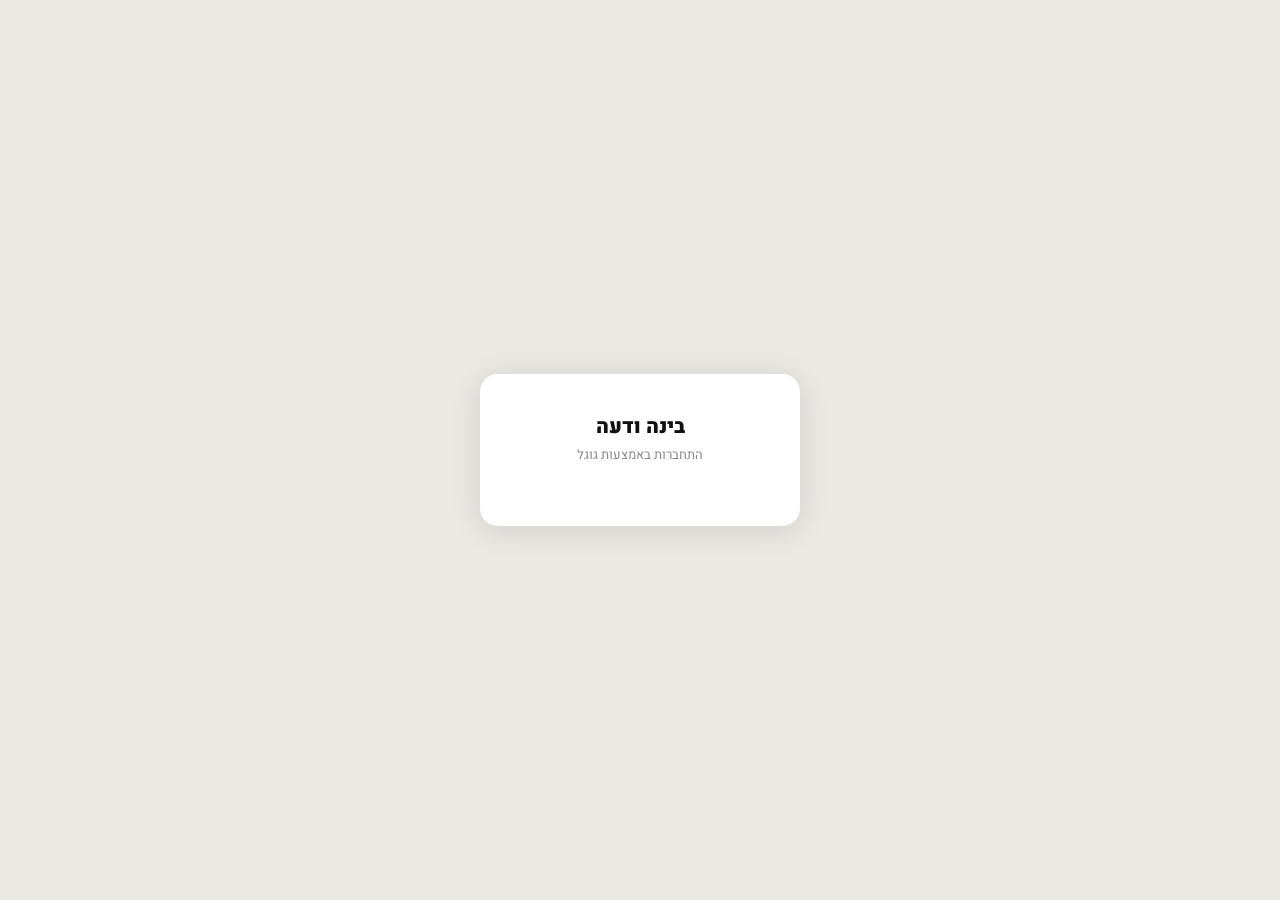
==== index.html @ e6ff7bbd "Update index.html" ====
<!DOCTYPE html>
<html lang="he" dir="rtl">
<head>
<meta charset="UTF-8"/>
<meta name="viewport" content="width=device-width,initial-scale=1.0,maximum-scale=1"/>
<title id="pageTitle">בינה ודעה - קהילת ה-AI של ישראל</title>
<meta name="description" content="בינה ודעה - הפלטפורמה המובילה לקהילת ה-AI בישראל. חדשות, עדכונים, גלריית יוצרים ותכני בינה מלאכותית מתקדמים.">
<meta name="keywords" content="בינה ודעה, AI, בינה מלאכותית, יצירות AI, חדשות AI, טכנולוגיה, קהילה, מידג'רני, ChatGPT">
<meta name="google-site-verification" content="Eb4MldiaBPR4QIiKfa4Qw6seUP8lKXn7FdFPx0bNvAY" />

<link rel="icon" type="image/png" href="https://i.ibb.co/KjBNwmPt/image.png">
<link rel="preconnect" href="https://fonts.googleapis.com">
<link href="https://fonts.googleapis.com/css2?family=Heebo:wght@300;400;500;600;700;800;900&family=Assistant:wght@300;400;500;600;700;800&family=Noto+Color+Emoji&display=swap" rel="stylesheet">
<link rel="stylesheet" href="https://cdnjs.cloudflare.com/ajax/libs/font-awesome/6.4.0/css/all.min.css">
<link rel="stylesheet" href="style.css?v=101">
<script src="https://accounts.google.com/gsi/client" async defer></script>

<script async src="https://www.googletagmanager.com/gtag/js?id=G-Q4DQKGJ9E3"></script>
<script>
  window.dataLayer = window.dataLayer || [];
  function gtag(){dataLayer.push(arguments);}
  gtag('js', new Date());

  gtag('config', 'G-Q4DQKGJ9E3');
</script>
</head>
<div class="bg-container" id="bgContainer">
    <div class="parchment-scratches"></div>
    <canvas id="sparklesCanvas"></canvas>
    <div class="mouse-blob" id="mouseBlob"></div>
</div>
<div id="prog"></div>

<div id="bannedScreen" style="display:none;">
  <i class="fas fa-ban" style="font-size:80px;color:#dc2626;margin-bottom:20px;"></i>
  <h1 style="font-size:32px;font-weight:900;margin-bottom:10px;">הגישה נחסמה</h1>
  <p style="font-size:16px;color:#aaa;max-width:400px;line-height:1.6;">החשבון שלך נחסם מגישה לאתר על ידי הנהלת הקהילה.<br>לא ניתן לצפות או לכתוב תכנים.</p>
  <button onclick="doLogout()" style="margin-top:30px;background:#dc2626;color:#fff;border:none;border-radius:12px;padding:12px 24px;font-size:16px;font-weight:bold;cursor:pointer;font-family:'Heebo',sans-serif;">התנתק מהמערכת</button>
</div>

<div id="loginScreen">
  <div class="login-card">
    <img class="login-logo-img" src="https://i.ibb.co/KjBNwmPt/image.png" onerror="this.style.display='none'">
    <div class="login-title" id="loginSiteTitle">בינה ודעה</div>
    <div class="login-sub">התחברות באמצעות גוגל</div>
    <div id="googleBtn" style="display:flex; justify-content:center;"></div>
  </div>
</div>

<div id="rightSidebar">
  <div id="adminChatPanel">
    <div class="chat-panel-hdr">
      <i class="fas fa-comments" style="color:#1a56db;font-size:11px;flex-shrink:0"></i>
      <span class="chat-panel-title">צ'אט מנהלים</span>
      <span class="chat-panel-presence"><div class="chat-pres-dot"></div><span id="chatPresenceCount">1</span> פעילים</span>
      <button class="chat-minimize-btn" id="chatMinimizeBtn" onclick="toggleChatMinimize()" title="מזעור">
        <i class="fas fa-minus"></i>
      </button>
    </div>
    <div id="chatMessages">
      <div class="chat-empty-msg" id="chatEmptyMsg">אין הודעות עדיין</div>
    </div>
    <div id="chatTypingBar" style="display:none;"></div>
    <div id="mentionDropdown"></div>
    <div id="chatInputRow">
      <textarea class="chat-inp" id="chatInput" rows="1" placeholder="הקלד הודעה..."
        oninput="this.style.height='auto';this.style.height=Math.min(this.scrollHeight,60)+'px';onChatType();checkChatMention(this)"
        onkeydown="handleChatInputKey(event)"></textarea>
      <button class="chat-send-btn" onclick="sendChatMsg()">
        <i class="fas fa-paper-plane" style="font-size:10px"></i>
      </button>
    </div>
  </div>
  <div id="adInChat" style="display:none;flex:1;overflow:hidden;border-top:1px solid #f0f0f0;">
    <iframe id="adInChatFrame" srcdoc="" style="width:100%;height:100%;border:none;display:none;"
      sandbox="allow-scripts allow-popups allow-forms allow-top-navigation-by-user-activation"></iframe>
    <a id="adInChatLink" href="#" target="_blank" rel="noopener noreferrer" style="display:none;">
      <img id="adInChatImg" src="" style="width:100%;height:auto;display:block;">
    </a>
  </div>
</div>

<div id="adOnlySidebar" style="display:none;width:320px;min-width:320px;background:#fff;border-left:1px solid rgba(0,0,0,.08);flex-shrink:0;position:sticky;top:56px;height:calc(100vh - 56px);overflow:hidden;">
  <a id="adSidebarLink" href="#" target="_blank" rel="noopener noreferrer">
    <img id="adSidebarImg" src="" alt="פרסומת" style="width:100%;height:auto;display:block;">
  </a>
  <iframe id="adSidebarFrame" src="" style="display:none;width:100%;height:100%;border:none;" sandbox="allow-scripts allow-popups allow-forms allow-top-navigation-by-user-activation" loading="lazy"></iframe>
</div>

<div id="app">
  <header>
    <button id="mobileMenuBtn" onclick="toggleLeftSidebar()"><i class="fas fa-bars"></i></button>
    <div style="display:flex;align-items:center;gap:8px;flex-shrink:0;position:relative;">
      <img class="hdr-avatar" src="https://i.ibb.co/KjBNwmPt/image.png" onerror="this.style.background='#e02020'">
      <div id="hdrEmailCountBadge" style="position:absolute;top:-4px;left:-4px;background:#1a56db;color:#fff;border-radius:99px;font-size:9px;font-weight:800;padding:1px 5px;min-width:16px;text-align:center;border:1.5px solid #fff;display:none;font-family:'Heebo',sans-serif;line-height:14px;"></div>
    </div>
    <div class="hdr-info">
      <div class="hdr-name" id="hdrChannelName">בינה ודעה - <span>כללי</span></div>
     <div class="hdr-status">
        <div class="hdr-dot"></div> 
        <span><i class="fas fa-users"></i> <span id="publicUserCount">...</span> חברי קהילה</span>
      </div>
    </div>
    <div class="hdr-user">
      <div style="position:relative;">
        <button id="searchBtn" onclick="toggleSearch()" title="חיפוש">
          <i class="fas fa-search" style="font-size:13px"></i>
        </button>
        <div id="searchBar">
          <input id="searchInput" type="text" placeholder="חיפוש..." oninput="onSearch(this.value)" />
          <button id="searchClear" onclick="clearSearch()"><i class="fas fa-times"></i></button>
        </div>
      </div>
      
      <button class="hdr-icon-btn" onclick="window.open('mailto:0548537646a@gmail.com?subject=%D7%9C%D7%9B%D7%91%D7%95%D7%93%20%D7%9E%D7%A0%D7%94%D7%9C%20%D7%90%D7%AA%D7%A8%20%D7%91%D7%99%D7%A0%D7%94%20%D7%95%D7%93%D7%A2%D7%94','_blank')" title="פנייה למנהל">
        <i class="fas fa-envelope" style="font-size:13px"></i>
      </button>
      <button id="darkBtn" onclick="toggleDark()" title="מצב כהה">
        <i class="fas fa-moon" style="font-size:13px"></i>
      </button>
      <button id="notifBtn" onclick="toggleNotifications()" title="התראות">
        <i class="fas fa-bell" style="font-size:13px"></i>
      </button>
      
      <div id="userAvatar" style="position:relative; margin-right:5px;"></div>
    </div>
  </header>

  <div id="tagFilterBar" style="display:none; padding:10px 15px; background:#fff; border-bottom:1px solid #f0f0f0; gap:8px; overflow-x:auto; white-space:nowrap;">
      <span style="font-size:12px; font-weight:700; color:#6b7280; margin-left:5px;"><i class="fas fa-tags"></i> סינון תכנים:</span>
      <div id="tagFilterList" style="display:inline-flex; gap:6px;"></div>
      <button onclick="clearTagFilter()" id="clearTagBtn" style="display:none; background:#fef2f2; color:#dc2626; border:1px solid #fecaca; border-radius:12px; padding:4px 10px; font-size:11px; font-weight:700; cursor:pointer; font-family:'Heebo';">✕ נקה סינון</button>
  </div>

  <div id="feedWrap">
    <div id="loadMoreSpinner"><div class="lm-ring"></div>טוען עוד...</div>
    <div id="feedInner"></div>
    <div id="empty"><i class="fas fa-satellite-dish"></i><p>ממתין לעדכונים...</p></div>
  </div>

  <div id="searchResults">
    <div id="searchResultsInner"></div>
    <div id="searchEmpty">לא נמצאו תוצאות</div>
  </div>

  <button id="scrollDownBtn" onclick="scrollToBottom()">
    <div class="unread-dot"></div>
    <i class="fas fa-arrow-down scroll-arrow"></i>
  </button>
</div>

<div id="leftSidebar">
  <div class="channels-hdr">📋 ערוצים</div>
  <div id="channelsList"></div>

  <div class="creators-hdr" onclick="toggleCreatorsPanel()">
    <span style="display:flex;align-items:center;gap:7px;">
      ✨ לפי יוצרים
      <span class="ch-dot"></span>
    </span>
    <i class="fas fa-chevron-left ch-arrow"></i>
  </div>

  <div class="stats-hdr" id="statsMenuBtn" style="display:none;" onclick="openSiteStats()">
    <span style="display:flex;align-items:center;gap:7px;">
      📊 סטטיסטיקות קהילה
    </span>
    <i class="fas fa-chart-line ch-arrow"></i>
  </div>
</div>

<div id="adminComposeBar">
  <div id="composeEditBanner">
    <i class="fas fa-pen" style="font-size:10px"></i>
    <span>מצב עריכה — ערוך את ההודעה ולחץ ✓ לשמור</span>
  </div>
  <div id="updateModeBar">
    <button class="update-mode-btn off" id="updateModeBtn" onclick="toggleUpdateMode()">
      <i class="fas fa-times" style="font-size:9px"></i> לא מעדכן
    </button>
    <span id="updateModeWho"></span>
  </div>
  <div id="blockNotice">✋ אין לך הרשאת כתיבה בערוץ זה — עברת למצב צפייה בלבד</div>
  <div class="compose-toolbar">
    <div id="composerNameBadge" style="background:#eff6ff; color:#1a56db; padding:4px 10px; border-radius:8px; font-size:12px; font-weight:800; border:1px solid #bfdbfe; margin-left:10px;"></div>
    
    <button class="ctb-btn" onmousedown="event.preventDefault()" onclick="composeFormat('bold')" title="מודגש"><i class="fas fa-bold"></i></button>
    <button class="ctb-btn" onmousedown="event.preventDefault()" onclick="composeFormat('italic')" title="נטוי"><i class="fas fa-italic"></i></button>
    <div style="width:1px;height:16px;background:#e5e7eb;margin:0 2px;"></div>
    
    <div class="ctb-dropdown-wrap" id="imgDropWrap">
      <button class="ctb-btn" id="imgDropBtn" onclick="toggleCtbDropdown('imgDrop')" title="תמונה">
        <i class="fas fa-image"></i> תמונה
      </button>
      <div class="ctb-dropdown" id="imgDrop">
        <div style="padding-bottom: 12px; margin-bottom: 12px; border-bottom: 1px solid #e5e7eb;">
          <input type="file" id="fileUploadInput" accept="image/*" style="display:none;" onchange="uploadToImgBB(this)">
          <button class="ctb-add-btn" onclick="document.getElementById('fileUploadInput').click()" style="background: #1a56db; color: white; border: none; padding: 10px; border-radius: 6px; width: 100%; font-weight: bold; cursor: pointer; transition: 0.2s;">
            <i class="fas fa-cloud-upload-alt"></i> העלה תמונה מהמחשב
          </button>
          <div id="uploadStatus" style="display:none; font-size: 12px; color: #1a56db; text-align: center; margin-top: 8px; font-weight: bold;">
            מעלה תמונה, אנא המתן... <i class="fas fa-spinner fa-spin"></i>
          </div>
        </div>
        
        <span class="ctb-inp-label">או הדבק כתובת URL של תמונה</span>
        <input class="ctb-inp" id="composeImgUrl" type="text" placeholder="https://..." oninput="updateComposeImg()">
        <div id="composeImgThumb" style="display:none;margin-top:8px;border-radius:8px;overflow:hidden;border:1px solid #e5e7eb;">
          <img id="composeImgThumbImg" style="width:100%;max-height:100px;object-fit:contain;display:block;">
          <button onclick="clearComposeImg()" style="width:100%;background:#fef2f2;border:none;border-top:1px solid #fecaca;color:#dc2626;font-size:11px;font-weight:700;cursor:pointer;padding:4px;font-family:'Heebo',sans-serif;">הסר תמונה</button>
        </div>
      </div>
    </div> <div class="ctb-dropdown-wrap" id="vidDropWrap">
      <button class="ctb-btn" id="vidDropBtn" onclick="toggleCtbDropdown('vidDrop')" title="סרטון">
        <i class="fas fa-video"></i> סרטון
      </button>
      <div class="ctb-dropdown" id="vidDrop">
        <span class="ctb-inp-label">קישור לסרטון מכל מקור (URL)</span>
        <input class="ctb-inp" id="composeVidUrl" type="text" placeholder="https://..." oninput="updateComposeVid()">
      </div>
    </div>
    <div class="ctb-dropdown-wrap" id="btnDropWrap">
      <button class="ctb-btn" id="btnDropBtn" onclick="toggleCtbDropdown('btnDrop')" title="כפתור">
        <i class="fas fa-mouse-pointer"></i> כפתור
      </button>
      <div class="ctb-dropdown" id="btnDrop">
        <span class="ctb-inp-label">טקסט כפתור</span>
        <input class="ctb-inp" id="composeBtnText" placeholder="לחץ כאן" style="direction:rtl;">
        <span class="ctb-inp-label">קישור</span>
        <input class="ctb-inp" id="composeBtnUrl" placeholder="https://...">
        <button class="ctb-add-btn" onclick="addComposeButton()">+ הוסף כפתור</button>
        <div id="composeBtnList" style="display:flex;flex-wrap:wrap;gap:5px;margin-top:8px;"></div>
      </div>
    </div>
    <div class="ctb-dropdown-wrap" id="colorDropWrap">
      <button class="ctb-btn" id="colorDropBtn" onclick="toggleCtbDropdown('colorDrop')" title="צבע טקסט">
        <i class="fas fa-palette" style="font-size:11px"></i> צבע
      </button>
      <div class="ctb-dropdown" id="colorDrop" style="min-width:220px;">
        <span class="ctb-inp-label">בחר צבע לטקסט הנבחר</span>
        <div style="display:flex;flex-wrap:wrap;gap:6px;margin-bottom:10px;">
          <button onmousedown="event.preventDefault()" onclick="applyTextColor('#e02020')" style="width:28px;height:28px;border-radius:6px;background:#e02020;border:2px solid transparent;cursor:pointer;" title="אדום"></button>
          <button onmousedown="event.preventDefault()" onclick="applyTextColor('#1a56db')" style="width:28px;height:28px;border-radius:6px;background:#1a56db;border:2px solid transparent;cursor:pointer;" title="כחול"></button>
          <button onmousedown="event.preventDefault()" onclick="applyTextColor('#059669')" style="width:28px;height:28px;border-radius:6px;background:#059669;border:2px solid transparent;cursor:pointer;" title="ירוק"></button>
          <button onmousedown="event.preventDefault()" onclick="applyTextColor('#d97706')" style="width:28px;height:28px;border-radius:6px;background:#d97706;border:2px solid transparent;cursor:pointer;" title="כתום"></button>
          <button onmousedown="event.preventDefault()" onclick="applyTextColor('#7c3aed')" style="width:28px;height:28px;border-radius:6px;background:#7c3aed;border:2px solid transparent;cursor:pointer;" title="סגול"></button>
          <button onmousedown="event.preventDefault()" onclick="applyTextColor('#db2777')" style="width:28px;height:28px;border-radius:6px;background:#db2777;border:2px solid transparent;cursor:pointer;" title="ורוד"></button>
          <button onmousedown="event.preventDefault()" onclick="applyTextColor('#0891b2')" style="width:28px;height:28px;border-radius:6px;background:#0891b2;border:2px solid transparent;cursor:pointer;" title="תכלת"></button>
          <button onmousedown="event.preventDefault()" onclick="applyTextColor('#374151')" style="width:28px;height:28px;border-radius:6px;background:#374151;border:2px solid transparent;cursor:pointer;" title="כהה"></button>
          <button onmousedown="event.preventDefault()" onclick="applyTextColor('#9ca3af')" style="width:28px;height:28px;border-radius:6px;background:#9ca3af;border:2px solid transparent;cursor:pointer;" title="אפור"></button>
        </div>
        <button onmousedown="event.preventDefault()" onclick="removeTextColor()" style="width:100%;background:#f3f4f6;color:#374151;border:1px solid #e5e7eb;border-radius:10px;padding:7px;font-size:12px;font-weight:700;cursor:pointer;font-family:'Heebo',sans-serif;">✕ הסר צבע</button>
      </div>
    </div>
    <button class="ctb-btn" onmousedown="event.preventDefault()" onclick="insertDivider()" title="קו מפריד">
      <i class="fas fa-minus" style="font-size:11px"></i> קו
    </button>
    <div class="ctb-dropdown-wrap" id="linkDropWrap">
      <button class="ctb-btn" id="linkDropBtn" onclick="saveLinkSelection();toggleCtbDropdown('linkDrop')" title="הוסף קישור">
        <i class="fas fa-link" style="font-size:11px"></i> קישור
      </button>
      <div class="ctb-dropdown" id="linkDrop" style="min-width:260px;">
        <span class="ctb-inp-label">טקסט הקישור</span>
        <input class="ctb-inp" id="composeLinkText" placeholder="לחץ כאן..." style="direction:rtl;margin-bottom:8px;">
        <span class="ctb-inp-label">כתובת URL</span>
        <input class="ctb-inp" id="composeLinkUrl" placeholder="https://..." style="margin-bottom:8px;">
        <button class="ctb-add-btn" onmousedown="event.preventDefault()" onclick="insertComposeLink()">הוסף קישור</button>
      </div>
    </div>
    <div class="ctb-dropdown-wrap" id="htmlDropWrap">
      <button class="ctb-btn" id="htmlDropBtn" onclick="toggleCtbDropdown('htmlDrop')" title="הטמע דף HTML">
        <i class="fas fa-code" style="font-size:11px"></i> HTML
      </button>
      <div class="ctb-dropdown" id="htmlDrop" style="min-width:320px;">
        <span class="ctb-inp-label">הדבק קוד HTML מלא</span>
        <textarea id="composeHtmlCode" rows="6" placeholder="<!DOCTYPE html>..." style="width:100%;border:1.5px solid #e5e7eb;border-radius:10px;padding:8px 11px;font-size:12px;font-family:monospace;outline:none;resize:vertical;direction:ltr;margin-bottom:8px;min-height:100px;transition:border-color .15s;"></textarea>
        <div style="display:flex;gap:6px;">
          <button class="ctb-add-btn" onclick="applyHtmlCode()" style="flex:1;">הטמע</button>
          <button onclick="clearHtmlCode()" style="background:#fef2f2;color:#dc2626;border:1px solid #fecaca;border-radius:10px;padding:8px 12px;font-size:12px;font-weight:700;cursor:pointer;font-family:'Heebo',sans-serif;">נקה</button>
        </div>
        <div id="htmlPreviewBadge" style="display:none;margin-top:8px;background:#f0fdf4;border:1px solid #bbf7d0;border-radius:8px;padding:6px 10px;font-size:11px;font-weight:700;color:#16a34a;display:flex;align-items:center;gap:5px;">
          <i class="fas fa-check-circle"></i> <span>קוד HTML מוכן לשליחה</span>
          <button onclick="clearHtmlCode()" style="margin-right:auto;background:none;border:none;cursor:pointer;color:#dc2626;font-size:11px;">✕</button>
        </div>
      </div>
    </div>
    
    <div style="margin-right:auto; display:flex; align-items:center; gap:8px;">
        <input id="composeTagsInput" type="text" placeholder="הוסף תוויות (מופרדות בפסיק)..." style="border:1px solid #e5e7eb; border-radius:8px; padding:4px 8px; font-size:11px; font-family:'Heebo'; outline:none; width:150px;">
        <span id="composeCharCount" style="font-size:10px;color:#aaa;font-weight:600;">0</span>
        <button class="ctb-btn" onclick="clearCompose()" title="נקה"><i class="fas fa-trash-alt" style="color:#e02020;"></i></button>
    </div>
  </div>

  <div id="attachPreview"></div>

  <div class="compose-main">
    <div id="composeEditor" contenteditable="true" placeholder="כתוב משהו..."
      oninput="onComposeChange()"
      onkeydown="onComposeKeyDown(event)"
    ></div>
    <button id="updateModeNotice" onclick="toggleUpdateMode()" title="לחץ להפעלת מצב מעדכן">
      <i class="fas fa-satellite-dish" style="font-size:10px"></i> לא מעדכן — לחץ להפעלה
    </button>
    <button class="compose-send-btn" id="composePreviewBtn" onclick="showPreview()" title="תצוגה מקדימה" style="background:#4b5563; box-shadow:0 3px 10px rgba(75,85,99,.35);">
      <i class="fas fa-eye" style="font-size:14px"></i>
    </button>
    <button class="compose-send-btn" id="composeSendBtn" onclick="sendFeedPost()" title="שלח">
      <i class="fas fa-paper-plane" style="font-size:14px"></i>
    </button>
    <button class="compose-send-btn" id="composeEditConfirmBtn" onclick="saveEditMsg()" title="שמור עריכה" style="display:none;background:#059669;">
      <i class="fas fa-check" style="font-size:14px"></i>
    </button>
    <button class="compose-send-btn" id="composeEditCancelBtn" onclick="cancelEditMode()" title="בטל עריכה" style="display:none;background:#6b7280;">
      <i class="fas fa-times" style="font-size:14px"></i>
    </button>
  </div>
</div>

<div id="previewModal" style="display:none;position:fixed;inset:0;z-index:900;background:rgba(0,0,0,.5);align-items:center;justify-content:center;padding:16px;">
  <div style="background:#fff;border-radius:20px;width:100%;max-width:780px;max-height:85vh;display:flex;flex-direction:column;box-shadow:0 24px 60px rgba(0,0,0,.25);overflow:hidden;">
    <div style="padding:16px 20px;border-bottom:1px solid #f0f0f0;display:flex;align-items:center;justify-content:space-between;flex-shrink:0;">
      <span style="font-size:15px;font-weight:800;color:#111;">👁️ תצוגה מקדימה להודעה</span>
      <button onclick="closePreview()" style="background:none;border:none;font-size:16px;cursor:pointer;color:#aaa;padding:4px;border-radius:8px;">✕</button>
    </div>
    <div style="flex:1;overflow-y:auto;padding:20px;background:#eae9e4;" id="previewModalBody"></div>
  </div>
</div>

<div id="leaderboardModal" style="display:none;position:fixed;inset:0;z-index:900;background:rgba(0,0,0,.6);align-items:center;justify-content:center;padding:16px;backdrop-filter:blur(4px);">
  <div style="background:#fff;border-radius:24px;width:100%;max-width:600px;max-height:85vh;display:flex;flex-direction:column;box-shadow:0 24px 60px rgba(0,0,0,.25);overflow:hidden;">
    <div style="padding:20px;border-bottom:1px solid #f0f0f0;display:flex;align-items:center;justify-content:space-between;background:linear-gradient(135deg, #1a56db, #7c3aed);color:white;">
      <span style="font-size:18px;font-weight:900;"><i class="fas fa-trophy" style="color:#fde047;"></i> דירוג יוצרים מובילים</span>
      <button onclick="closeLeaderboard()" style="background:none;border:none;font-size:20px;cursor:pointer;color:#fff;opacity:0.8;">✕</button>
    </div>
    <div style="padding:12px; background:#f9fafb; display:flex; justify-content:center; gap:10px; border-bottom:1px solid #e5e7eb;">
      <button id="lbTabPodium" class="lb-tab active" onclick="switchLbView('podium')"><i class="fas fa-medal"></i> פודיום</button>
      <button id="lbTabBars" class="lb-tab" onclick="switchLbView('bars')"><i class="fas fa-chart-bar"></i> עמודות</button>
      <button id="lbTabList" class="lb-tab" onclick="switchLbView('list')"><i class="fas fa-list-ol"></i> רשימה</button>
    </div>
    <div id="lbContent" style="flex:1;overflow-y:auto;padding:24px;background:#f9fafb;">
    </div>
  </div>
</div>

<div id="updateTimeDialog">
  <div class="utd-box">
    <div class="utd-title">🟢 הפעלת מצב מעדכן</div>
    <div class="utd-sub">עד מתי בערך תעדכן?</div>
    <input class="utd-time-inp" id="updateTimeInput" type="time" placeholder="שעה">
    <div class="utd-btns">
      <button class="utd-cancel" onclick="closeUpdateTimeDialog()">ביטול</button>
      <button class="utd-ok" onclick="confirmUpdateTime()">✓ הפעל</button>
    </div>
  </div>
</div>

<div id="siteSettingsModal">
  <div class="ss-box">
    <div class="ss-title">
      <span>⚙️ הגדרות מערכת מתקדמות</span>
      <button onclick="closeSiteSettings()" style="background:none;border:none;font-size:16px;cursor:pointer;color:#aaa;">✕</button>
    </div>
    <div class="ss-section">
      <div class="ss-section-title">חסימת משתמשים (Ban)</div>
      <input type="email" id="settingsBlockEmail" class="ss-input" placeholder="הכנס אימייל לחסימה...">
      <button class="ss-btn" style="background:#dc2626;" onclick="blockUser()">חסום משתמש</button>
      <div id="blockedUsersList" style="margin-top:10px; font-size:12px; color:#666;"></div>
    </div>
    <div class="ss-section">
      <div class="ss-section-title">הגדרות תגובות (למשתמשים רגילים)</div>
      <label style="font-size:13px; display:flex; align-items:center; gap:8px;">
        <input type="checkbox" id="settingsCommentsEnable" style="width:16px; height:16px;">
        אפשר למשתמשים רגילים להגיב (תגובה אחת לפוסט)
      </label>
      <button class="ss-btn" onclick="saveCommentsSettings()">שמור הגדרות</button>
    </div>
    <div class="ss-section" id="exportSection">
      <div class="ss-section-title">ייצוא נתונים</div>
      <button class="ss-btn" onclick="exportEmailsToGroups()" style="background:#059669;">הורד רשימת אימיילים (TXT)</button>
    </div>
  </div>
</div>

<div id="chatCtxMenu"></div>

<div id="emojiPicker">
  <button class="ep-close-btn" onclick="document.getElementById('emojiPicker').classList.remove('show')" title="סגור" style="position:absolute;top:6px;left:6px;background:none;border:none;cursor:pointer;color:#aaa;font-size:13px;width:20px;height:20px;display:flex;align-items:center;justify-content:center;border-radius:50%;transition:background .1s;z-index:2;" onmouseover="this.style.background='#f0f0f0'" onmouseout="this.style.background='none'">✕</button>
  <button class="ep-btn" onclick="pickEmoji('❤️')">❤️</button>
  <button class="ep-btn" onclick="pickEmoji('👍')">👍</button>
  <button class="ep-btn" onclick="pickEmoji('😂')">😂</button>
  <button class="ep-btn" onclick="pickEmoji('😭')">😭</button>
  <button class="ep-btn" onclick="pickEmoji('🔥')">🔥</button>
  <button class="ep-btn" onclick="pickEmoji('🙏')">🙏</button>
  <button class="ep-btn" onclick="pickEmoji('😍')">😍</button>
  <button class="ep-btn" onclick="pickEmoji('😮')">😮</button>
  <button class="ep-btn" onclick="pickEmoji('💯')">💯</button>
  <button class="ep-btn" onclick="pickEmoji('👎')">👎</button>
  <button class="ep-btn" onclick="pickEmoji('😊')">😊</button>
  <button class="ep-btn" onclick="pickEmoji('😢')">😢</button>
  <button class="ep-btn" onclick="pickEmoji('🤬')">🤬</button>
  <button class="ep-btn" onclick="pickEmoji('💥')">💥</button>
  <button class="ep-btn" onclick="pickEmoji('🥳')">🥳</button>
  <button class="ep-btn" onclick="pickEmoji('😕')">😕</button>
  <button class="ep-btn" onclick="pickEmoji('🍿')">🍿</button>
  <button class="ep-btn" onclick="pickEmoji('💪')">💪</button>
  <button class="ep-btn" onclick="pickEmoji('🚀')">🚀</button>
  <button class="ep-btn" onclick="pickEmoji('😉')">😉</button>
  <button class="ep-btn" onclick="pickEmoji('🥵')">🥵</button>
  <button class="ep-btn" onclick="pickEmoji('🤑')">🤑</button>
  <button class="ep-btn" onclick="pickEmoji('🎯')">🎯</button>
  <button class="ep-btn" onclick="pickEmoji('🌀')">🌀</button>
  <button class="ep-btn" onclick="pickEmoji('😌')">😌</button>
  <button class="ep-btn" onclick="pickEmoji('💔')">💔</button>
  <button class="ep-btn" onclick="pickEmoji('😨')">😨</button>
  <button class="ep-btn" onclick="pickEmoji('🤣')">🤣</button>
  <button class="ep-btn" onclick="pickEmoji('📖')">📖</button>
</div>

<div id="adModal" style="display:none;position:fixed;inset:0;z-index:700;background:rgba(0,0,0,.5);align-items:center;justify-content:center">
  <div style="background:#fff;border-radius:20px;padding:28px;max-width:500px;width:92%;max-height:85vh;overflow-y:auto;box-shadow:0 20px 60px rgba(0,0,0,.25);position:relative">
    <button onclick="closeAdPanel()" style="position:absolute;top:14px;left:14px;background:#f3f4f6;border:none;border-radius:8px;padding:6px 10px;cursor:pointer;color:#666;font-size:14px">✕</button>
    <div style="font-size:16px;font-weight:800;color:#111;margin-bottom:20px;text-align:right">📢 ניהול פרסומות</div>
    <div style="border:1.5px solid #e5e7eb;border-radius:14px;padding:16px;margin-bottom:14px;">
      <div style="font-size:13px;font-weight:800;color:#1a56db;margin-bottom:12px;"><i class="fas fa-window-restore" style="font-size:12px"></i> פרסומת פופאפ</div>
      <div style="display:flex;flex-direction:column;gap:8px">
        <input id="adPopupImageUrl" type="text" placeholder="קישור לתמונה https://..." style="border:1.5px solid #e5e7eb;border-radius:10px;padding:8px 12px;font-size:13px;outline:none;direction:ltr;font-family:'Heebo',sans-serif;width:100%">
        <input id="adPopupLinkUrl" type="text" placeholder="קישור ללחיצה https://..." style="border:1.5px solid #e5e7eb;border-radius:10px;padding:8px 12px;font-size:13px;outline:none;direction:ltr;font-family:'Heebo',sans-serif;width:100%">
        <textarea id="adPopupHtmlUrl" rows="3" placeholder="או הדבק כאן קוד HTML מלא..." style="border:1.5px solid #e5e7eb;border-radius:10px;padding:8px 12px;font-size:13px;outline:none;direction:ltr;font-family:monospace;width:100%"></textarea>
        <input id="adPopupTimer" type="number" placeholder="שניות השהיה (מקסימום 5)" min="0" max="5" style="border:1.5px solid #e5e7eb;border-radius:10px;padding:8px 12px;font-size:13px;outline:none;font-family:'Heebo',sans-serif;width:100%">
        <div style="display:flex;gap:8px;margin-top:5px;">
          <button onclick="saveAd('popup')" style="flex:1;background:#1a56db;color:#fff;border:none;border-radius:10px;padding:9px;font-size:13px;font-weight:700;cursor:pointer;font-family:'Heebo',sans-serif">שמור</button>
          <button onclick="deleteAd('popup')" style="flex:1;background:#fef2f2;color:#dc2626;border:1px solid #fecaca;border-radius:10px;padding:9px;font-size:13px;font-weight:700;cursor:pointer;font-family:'Heebo',sans-serif">הסר</button>
        </div>
      </div>
    </div>
    <div style="border:1.5px solid #e5e7eb;border-radius:14px;padding:16px;">
      <div style="font-size:13px;font-weight:800;color:#059669;margin-bottom:12px;"><i class="fas fa-columns" style="font-size:12px"></i> פרסומת עמודה צדדית</div>
      <div style="display:flex;flex-direction:column;gap:8px">
        <input id="adSideImageUrl" type="text" placeholder="קישור לתמונה https://..." style="border:1.5px solid #e5e7eb;border-radius:10px;padding:8px 12px;font-size:13px;outline:none;direction:ltr;font-family:'Heebo',sans-serif;width:100%">
        <input id="adSideLinkUrl" type="text" placeholder="קישור ללחיצה https://... (לתמונה בלבד)" style="border:1.5px solid #e5e7eb;border-radius:10px;padding:8px 12px;font-size:13px;outline:none;direction:ltr;font-family:'Heebo',sans-serif;width:100%">
        <textarea id="adSideHtmlUrl" rows="3" placeholder="או הדבק כאן קוד HTML מלא..." style="border:1.5px solid #e5e7eb;border-radius:10px;padding:8px 12px;font-size:13px;outline:none;direction:ltr;font-family:monospace;width:100%"></textarea>
        <div style="display:flex;gap:8px">
          <button onclick="saveAd('side')" style="flex:1;background:#059669;color:#fff;border:none;border-radius:10px;padding:9px;font-size:13px;font-weight:700;cursor:pointer;font-family:'Heebo',sans-serif">שמור</button>
          <button onclick="deleteAd('side')" style="flex:1;background:#fef2f2;color:#dc2626;border:1px solid #fecaca;border-radius:10px;padding:9px;font-size:13px;font-weight:700;cursor:pointer;font-family:'Heebo',sans-serif">הסר</button>
        </div>
      </div>
    </div>
    <div id="adMsg" style="display:none;margin-top:12px;font-size:12px;font-weight:600;text-align:center"></div>
  </div>
</div>

<div id="adminMsgsModal" onclick="closeAdminMsgs()">
  <div class="admin-msgs-box" onclick="event.stopPropagation()">
    <div class="admin-msgs-hdr">
      <span class="admin-msgs-title">📢 הודעות מנהל</span>
      <button class="admin-msgs-close" onclick="closeAdminMsgs()"><i class="fas fa-times"></i></button>
    </div>
    <div class="admin-msgs-body" id="adminMsgsBody">
      <div style="text-align:center;padding:30px;color:#aaa;font-size:13px;">אין הודעות</div>
    </div>
    <div class="admin-msgs-send" id="adminMsgsSendRow">
      <textarea class="admin-send-inp" id="adminMsgInput" rows="1" placeholder="שלח הודעה לכל המנהלים..."
        oninput="this.style.height='auto';this.style.height=Math.min(this.scrollHeight,80)+'px'"
        onkeydown="if(event.key==='Enter'&&!event.shiftKey){event.preventDefault();sendAdminMsg();}"></textarea>
      <button class="admin-send-btn" onclick="sendAdminMsg()">
        <i class="fas fa-paper-plane" style="font-size:11px"></i>
      </button>
    </div>
  </div>
</div>

<div id="manageAdminsModal" style="display:none;position:fixed;inset:0;z-index:800;background:rgba(0,0,0,.5);align-items:center;justify-content:center;padding:16px;">
  <div style="background:#fff;border-radius:20px;max-width:440px;width:100%;max-height:85vh;display:flex;flex-direction:column;box-shadow:0 24px 60px rgba(0,0,0,.25);overflow:hidden;">
    <div style="padding:16px 20px;border-bottom:1px solid #f0f0f0;display:flex;align-items:center;justify-content:space-between;flex-shrink:0;">
      <span style="font-size:15px;font-weight:800;color:#111;">⚙️ ניהול צוות ויוצרים</span>
      <button onclick="closeManageAdmins()" style="background:none;border:none;font-size:16px;cursor:pointer;color:#aaa;padding:4px;border-radius:8px;">✕</button>
    </div>
    <div id="adminsList" style="flex:1;overflow-y:auto;padding:14px 16px;display:flex;flex-direction:column;gap:8px;"></div>
    <div style="padding:14px 16px;border-top:1px solid #f0f0f0;flex-shrink:0;">
      <div style="font-size:11px;font-weight:700;color:#6b7280;margin-bottom:8px;">הוספת יוצר / איש צוות חדש</div>
      <div style="display:flex;flex-direction:column;gap:6px;">
        <input id="newAdminEmail" type="email" placeholder="אימייל Google..." style="border:1.5px solid #e5e7eb;border-radius:10px;padding:8px 12px;font-size:13px;outline:none;direction:ltr;font-family:'Heebo',sans-serif;width:100%;transition:border-color .15s;">
        <input id="newAdminName" type="text" placeholder="שם תצוגה (יופיע בפוסטים)..." style="border:1.5px solid #e5e7eb;border-radius:10px;padding:8px 12px;font-size:13px;outline:none;direction:rtl;font-family:'Heebo',sans-serif;width:100%;transition:border-color .15s;">
        <input id="newAdminSlug" type="text" placeholder="כינוי באנגלית לפיד אישי (למשל: david)..." style="border:1.5px solid #e5e7eb;border-radius:10px;padding:8px 12px;font-size:13px;outline:none;direction:ltr;font-family:'Heebo',sans-serif;width:100%;transition:border-color .15s;">
        <select id="newAdminRole" style="border:1.5px solid #e5e7eb;border-radius:10px;padding:8px 12px;font-size:13px;outline:none;font-family:'Heebo',sans-serif;width:100%;">
            <option value="user">יוזר (יוצר בלבד)</option>
            <option value="manager">מנהל (כתיבה כללית)</option>
            <option value="supervisor">צוות פיקוח (מנהל + ניהול)</option>
        </select>
        <button onclick="addAdmin()" style="background:#1a56db;color:#fff;border:none;border-radius:10px;padding:10px;font-size:13px;font-weight:700;cursor:pointer;font-family:'Heebo',sans-serif;">+ הוסף משתמש</button>
      </div>
      <div id="adminMsgResult" style="display:none;margin-top:8px;font-size:12px;font-weight:600;text-align:center;"></div>
    </div>
  </div>
</div>

<div id="reportsModal" style="display:none;position:fixed;inset:0;z-index:900;background:rgba(0,0,0,.5);align-items:center;justify-content:center;padding:16px;">
  <div style="background:#fff;border-radius:20px;max-width:500px;width:100%;max-height:85vh;display:flex;flex-direction:column;box-shadow:0 24px 60px rgba(0,0,0,.25);overflow:hidden;">
    <div style="padding:16px 20px;border-bottom:1px solid #f0f0f0;display:flex;align-items:center;justify-content:space-between;flex-shrink:0;">
      <span style="font-size:15px;font-weight:800;color:#111;">🚩 דיווחי משתמשים</span>
      <button onclick="closeReportsModal()" style="background:none;border:none;font-size:16px;cursor:pointer;color:#aaa;padding:4px;border-radius:8px;">✕</button>
    </div>
    <div id="reportsList" style="flex:1;overflow-y:auto;padding:14px 16px;display:flex;flex-direction:column;gap:8px;"></div>
  </div>
</div>

<div id="writePermModal" style="display:none;position:fixed;inset:0;z-index:900;background:rgba(0,0,0,.5);align-items:center;justify-content:center;padding:16px;">
  <div style="background:#fff;border-radius:20px;max-width:400px;width:100%;max-height:85vh;display:flex;flex-direction:column;box-shadow:0 24px 60px rgba(0,0,0,.25);overflow:hidden;">
    <div style="padding:16px 20px;border-bottom:1px solid #f0f0f0;display:flex;align-items:center;justify-content:space-between;flex-shrink:0;">
      <span style="font-size:15px;font-weight:800;color:#111;">✍️ הרשאות כתיבה כלליות למערכת</span>
      <button onclick="closeWritePerms()" style="background:none;border:none;font-size:16px;cursor:pointer;color:#aaa;padding:4px;border-radius:8px;">✕</button>
    </div>
    <div id="writePermList" style="flex:1;overflow-y:auto;padding:14px 16px;display:flex;flex-direction:column;gap:8px;"></div>
  </div>
</div>

<div id="cpOverlay" onclick="closeComments()"></div>
<div id="commentsPanel">
  <div class="cp-hdr">
    <span class="cp-title">💬 תגובות</span>
    <button class="cp-close" onclick="closeComments()"><i class="fas fa-times"></i></button>
  </div>
  <div class="cp-body" id="cpBody"></div>
  <div class="cp-inp-row" id="commentInputContainer">
    <textarea class="cp-inp" id="cpInp" placeholder="כתוב תגובה..." rows="1"
      oninput="this.style.height='auto';this.style.height=Math.min(this.scrollHeight,80)+'px'"
      onkeydown="if(event.key==='Enter'&&!event.shiftKey){event.preventDefault();sendComment();}"></textarea>
    <button class="cp-send" onclick="sendComment()"><i class="fas fa-paper-plane" style="font-size:12px"></i></button>
  </div>
  <div id="commentDisabledMsg" class="cp-disabled-msg" style="display:none;"></div>
</div>

<div id="lightbox" onclick="closeLightbox()">
  <button id="lbClose" onclick="closeLightbox()"><i class="fas fa-times"></i></button>
  <img id="lbImg" src="" onclick="event.stopPropagation()">
</div>

<div id="reportModalOverlay" style="display:none;position:fixed;inset:0;z-index:950;background:rgba(0,0,0,.5);backdrop-filter:blur(3px);align-items:center;justify-content:center;padding:16px;" onclick="if(event.target===this)closeReportModal()">
  <div style="background:#fff;border-radius:20px;max-width:440px;width:100%;box-shadow:0 24px 60px rgba(0,0,0,.25);overflow:hidden;animation:pickerPop .2s ease-out;font-family:'Heebo',sans-serif;direction:rtl;">
    
    <div style="padding:18px 20px 14px;display:flex;align-items:center;justify-content:space-between;border-bottom:1px solid #f0f0f0;">
      <div style="display:flex;align-items:center;gap:10px;">
        <div style="width:36px;height:36px;border-radius:10px;background:#fef2f2;display:flex;align-items:center;justify-content:center;">
          <i class="fas fa-flag" style="color:#dc2626;font-size:14px;"></i>
        </div>
        <div>
          <div style="font-size:15px;font-weight:900;color:#111;">דיווח על הודעה</div>
          <div id="reportModalMsgId" style="font-size:11px;color:#9ca3af;font-weight:600;"></div>
        </div>
      </div>
      <button onclick="closeReportModal()" style="background:none;border:none;font-size:18px;cursor:pointer;color:#aaa;padding:4px;border-radius:8px;width:32px;height:32px;display:flex;align-items:center;justify-content:center;" onmouseover="this.style.background='#f3f4f6'" onmouseout="this.style.background='none'">✕</button>
    </div>
    
    <div style="padding:18px 20px;">
      <div style="background:#fff8f0;border-right:3px solid #f97316;border-radius:8px;padding:10px 12px;margin-bottom:16px;font-size:13px;color:#92400e;line-height:1.6;">
        <i class="fas fa-info-circle" style="color:#f97316;margin-left:5px;"></i>
        <span>שימו לב! חובה לציין את הסיבה לדיווח בכדי שנוכל לטפל בבעיה בהקדם האפשרי.</span>
      </div> <label style="font-size:12px;font-weight:700;color:#374151;display:block;margin-bottom:6px;">תיאור הבעיה</label>
      <textarea id="reportModalInput" rows="4" placeholder="פרט במספר מילים מה הבעיה בהודעה זו..." style="width:100%;border:1.5px solid #e5e7eb;border-radius:12px;padding:10px 12px;font-size:14px;font-family:'Heebo',sans-serif;outline:none;resize:vertical;direction:rtl;transition:border-color .15s;" onfocus="this.style.borderColor='#1a56db'" onblur="this.style.borderColor='#e5e7eb'" onkeydown="if(event.key==='Enter'&&event.ctrlKey)submitReport()"></textarea>
      <div id="reportModalError" style="display:none;font-size:12px;color:#dc2626;font-weight:700;margin-top:6px;padding:6px 10px;background:#fef2f2;border-radius:8px;"></div>
    </div>
    
    <div style="padding:0 20px 18px;display:flex;gap:10px;">
      <button id="reportSubmitBtn" onclick="submitReport()" style="flex:1;background:#dc2626;color:#fff;border:none;border-radius:12px;padding:12px;font-size:14px;font-weight:800;cursor:pointer;font-family:'Heebo',sans-serif;transition:background .15s;" onmouseover="this.style.background='#b91c1c'" onmouseout="this.style.background='#dc2626'">
        <i class="fas fa-paper-plane" style="font-size:12px;"></i> שלח דיווח
      </button>
<button onclick="closeReportModal()" style="background:#f3f4f6;color:#374151;border:none;border-radius:12px;padding:12px 20px;font-size:14px;font-weight:800;cursor:pointer;font-family:'Heebo',sans-serif;transition:background .15s;" onmouseover="this.style.background='#e5e7eb'" onmouseout="this.style.background='#f3f4f6'">
        ביטול
      </button>
    </div>
  </div>
</div>
<div id="creatorsPanel">
  <div class="cp-glass" style="position:relative;">
    <div class="cp-glass-hdr">
      <span class="cp-glass-title">יוצרים</span>
      <button class="cp-glass-close" onclick="closeCreatorsPanel()">✕</button>
    </div>
    <div class="cp-glass-list-wrap" style="position:relative;">
      <div class="cp-glass-list" id="creatorsGlassList"></div>
      <div class="cp-glass-list-fade" id="creatorsListFade"></div>
    </div>
  </div>
</div>

<div id="siteStatsModal" style="display:none; position:fixed; inset:0; background:rgba(0,0,0,0.6); z-index:999999; align-items:center; justify-content:center; backdrop-filter:blur(4px);">
  <div style="background:#fff; border-radius:16px; width:90%; max-width:400px; padding:24px; box-shadow:0 20px 40px rgba(0,0,0,0.2); text-align:center; direction:rtl; position:relative;">
    <button onclick="closeSiteStats()" style="position:absolute; top:15px; left:15px; background:none; border:none; font-size:18px; cursor:pointer; color:#9ca3af; transition:0.2s;">✕</button>
    <h2 style="margin:0 0 5px 0; color:#1e293b; font-size:20px; font-weight:900;">סטטיסטיקות קהילה</h2>
    <p style="margin:0 0 20px 0; color:#64748b; font-size:13px;">נתוני גלישה ופעילות באתר</p>
    
    <div style="display:grid; grid-template-columns:1fr 1fr; gap:12px; margin-bottom:20px;">
      <div style="background:#f8fafc; border:1px solid #e2e8f0; border-radius:12px; padding:15px; text-align:center;">
        <i class="fas fa-circle" style="color:#22c55e; font-size:10px; animation:pulse-dot 2s infinite;"></i>
        <div style="font-size:24px; font-weight:900; color:#1a56db; margin:5px 0;" id="statOnline">-</div>
        <div style="font-size:12px; font-weight:bold; color:#475569;">מחוברים כעת</div>
      </div>
      <div style="background:#f8fafc; border:1px solid #e2e8f0; border-radius:12px; padding:15px; text-align:center;">
        <i class="fas fa-trophy" style="color:#fbbf24; font-size:14px;"></i>
        <div style="font-size:24px; font-weight:900; color:#d97706; margin:5px 0;" id="statPeak">-</div>
        <div style="font-size:12px; font-weight:bold; color:#475569;">שיא משתמשים</div>
      </div>
      <div style="background:#f8fafc; border:1px solid #e2e8f0; border-radius:12px; padding:15px; text-align:center;">
        <i class="fas fa-clock" style="color:#64748b; font-size:14px;"></i>
        <div style="font-size:20px; font-weight:900; color:#334155; margin:5px 0;" id="statHour">-</div>
        <div style="font-size:12px; font-weight:bold; color:#475569;">בשעה האחרונה</div>
      </div>
      <div style="background:#f8fafc; border:1px solid #e2e8f0; border-radius:12px; padding:15px; text-align:center;">
        <i class="fas fa-calendar-day" style="color:#64748b; font-size:14px;"></i>
        <div style="font-size:20px; font-weight:900; color:#334155; margin:5px 0;" id="statDay">-</div>
        <div style="font-size:12px; font-weight:bold; color:#475569;">ביממה האחרונה</div>
      </div>
    </div>
    <div style="background:#eff6ff; border:1px solid #bfdbfe; border-radius:12px; padding:12px; text-align:center;">
      <div style="font-size:20px; font-weight:900; color:#1d4ed8;" id="statWeek">-</div>
      <div style="font-size:12px; font-weight:bold; color:#1e40af;">משתמשים ייחודיים בשבוע האחרון</div>
    </div>
  </div>
</div>

<script src="script.js?v=37"></script>
<script>
  // שמנו את זה כאן כדי שזה יעבוד תמיד, גם אם הקובץ השני קורס
  window.closeReportModal = function() {
    // מציאת חלון הרקע (ה-overlay) והסתרתו
    const overlay = document.querySelector('[onclick*="closeReportModal"]');
    if (overlay) overlay.style.display = 'none';
    
    // ניקוי תיבת הטקסט אם קיימת
    const input = document.getElementById('reportModalInput');
    if (input) input.value = '';
    
    // הסתרת הודעת שגיאה אם קיימת
    const error = document.getElementById('reportModalError');
    if (error) error.style.display = 'none';
  };
</script>
</body>
</html>
---- style.css ----
*{box-sizing:border-box;margin:0;padding:0}
html{height:100%;}
body{height:100%;font-family:'Heebo',sans-serif;-webkit-font-smoothing:antialiased;background:#eae9e4;display:flex;flex-direction:row-reverse;}

#bannedScreen { display:flex; flex-direction:column; align-items:center; justify-content:center; position:fixed; inset:0; background:#111; color:white; z-index:9999; text-align:center; padding:20px; }

/* LOGIN */
#loginScreen{position:fixed;inset:0;background:#eae9e4;display:flex;align-items:center;justify-content:center;z-index:1000;}
.login-card{background:#fff;border-radius:18px;padding:38px 32px;text-align:center;box-shadow:0 4px 32px rgba(0,0,0,.12);max-width:320px;width:90%;}
.login-logo-img{width:90px;height:90px;border-radius:16px;margin:0 auto 14px;display:block;object-fit:contain;}
.login-title{font-size:20px;font-weight:900;color:#111;margin-bottom:4px;}
.login-sub{font-size:13px;color:#888;margin-bottom:24px;}

/* LEFT SIDEBAR FOR CHANNELS */
#leftSidebar {
  width: 240px; min-width: 240px;
  background: #fff;
  border-right: 1px solid rgba(0,0,0,.08);
  flex-shrink: 0;
  position: sticky; top: 56px; height: calc(100vh - 56px);
  display: flex; flex-direction: column;
  z-index: 100;
  transition: transform 0.3s ease;
}
.channels-hdr {
  padding: 15px; font-size: 14px; font-weight: 800; color: #111;
  border-bottom: 1px solid #f0f0f0; background: #fafafa;
}
#channelsList { flex: 1; overflow-y: auto; padding: 10px 0; }
.channel-item {
  padding: 10px 15px; cursor: pointer; display: flex; align-items: center; gap: 10px;
  font-size: 14px; font-weight: 600; color: #4b5563;
  border-bottom: 1px solid #f9fafb; transition: background 0.2s, color 0.2s;
}
.channel-item:hover { background: #f3f4f6; }
.channel-item.active { background: #eff6ff; color: #1a56db; border-right: 4px solid #1a56db; }
.channel-item i { width: 16px; text-align: center; color: #9ca3af; }
.channel-item.active i { color: #1a56db; }

#mobileMenuBtn { display: none; background: none; border: none; font-size: 18px; color: #111; cursor: pointer; padding: 5px; }

@media(max-width: 900px) {
  #leftSidebar { position: fixed; left: 0; transform: translateX(-100%); box-shadow: 4px 0 24px rgba(0,0,0,.12); }
  #leftSidebar.open { transform: translateX(0); }
  #mobileMenuBtn { display: block; }
}

body.dark #leftSidebar { background: #1a1a2e; border-color: #2a2a40; }
body.dark .channels-hdr { background: #1e1e30; color: #fff; border-color: #2a2a40; }
body.dark .channel-item { color: #d1d5db; border-color: #2a2a40; }
body.dark .channel-item:hover { background: #2a2a45; }
body.dark .channel-item.active { background: #2a2a45; color: #a5b4fc; border-right-color: #a5b4fc; }

/* APP */
#app{flex:1;min-width:0;height:100%;display:none;flex-direction:column;}

/* AD / CHAT SIDEBAR */
#rightSidebar{
  width:320px;min-width:320px;
  background:#fff;
  border-left:1px solid rgba(0,0,0,.08);
  flex-shrink:0;
  position:sticky;top:56px;height:calc(100vh - 56px);
  flex-direction:column;
  overflow:hidden;
  display:none;
}
#rightSidebar.show{display:flex;}
@media(max-width:900px){#rightSidebar{display:none!important;}}

#adminChatPanel{ flex:1;min-height:0; display:none; flex-direction:column; overflow:hidden;}
#adminChatPanel.show{display:flex;}
#adSidebarBlock{flex-shrink:0;}
#adSidebarBlock a{display:block;width:100%;}
#adSidebarBlock img{width:100%;height:auto;display:block;}
#adminChatPanel.minimized #chatMessages,
#adminChatPanel.minimized #chatInputRow,
#adminChatPanel.minimized #chatTypingBar{display:none!important;}
#adminChatPanel.minimized{flex:none;}

.chat-panel-hdr{ padding:10px 14px;background:#fff; border-bottom:1px solid #e5e7eb; display:flex;align-items:center;gap:8px;flex-shrink:0;}
.chat-panel-title{font-size:13px;font-weight:800;color:#111;flex:1;}
.chat-panel-presence{font-size:11px;color:#16a34a;font-weight:600;display:flex;align-items:center;gap:4px;}
.chat-pres-dot{width:6px;height:6px;border-radius:50%;background:#22c55e;animation:dp 1.6s ease-in-out infinite;}
@keyframes dp{0%,100%{opacity:1}50%{opacity:.3}}
.chat-minimize-btn{background:none;border:none;cursor:pointer;color:#9ca3af;font-size:13px;padding:3px 7px;border-radius:6px;transition:background .1s,color .1s;}
.chat-minimize-btn:hover{background:#f3f4f6;color:#374151;}

#chatMessages{ flex:1;overflow-y:auto;padding:10px 12px; display:flex;flex-direction:column;gap:2px; background:url('https://i.postimg.cc/ZqSsf0BM/Whats-App-Wallpaper-39-(1).jpg') repeat center/auto; scrollbar-width:thin;scrollbar-color:#d1d5db transparent;}
#chatMessages::-webkit-scrollbar{width:3px;}
#chatMessages::-webkit-scrollbar-thumb{background:#d1d5db;border-radius:99px;}
.chat-empty-msg{text-align:center;padding:24px 16px;color:#777;font-size:12px;font-weight:600;background:rgba(255,255,255,.75);border-radius:12px;margin:auto;}

.chat-grp{display:flex;align-items:flex-end;gap:7px;margin-bottom:1px;}
.chat-grp.me{flex-direction:row-reverse;}
.chat-grp.gap{margin-top:8px;}
.chat-av{width:28px;height:28px;border-radius:50%;display:flex;align-items:center;justify-content:center;font-size:11px;font-weight:800;color:#fff;flex-shrink:0;align-self:flex-start;margin-top:2px;overflow:hidden;}
.chat-av img{width:100%;height:100%;object-fit:cover;border-radius:50%;}
.chat-bubs{display:flex;flex-direction:column;gap:2px;max-width:210px;}
.chat-bubs.me{align-items:flex-end;}
.chat-bubs.other{align-items:flex-start;}
.chat-sender{font-size:11px;font-weight:700;margin-bottom:2px;padding:0 3px;}
.chat-bub{ padding:6px 10px;font-size:13px;line-height:1.5;word-break:break-word; border-radius:14px;box-shadow:0 1px 2px rgba(0,0,0,.1);cursor:default; animation:bubIn .18s ease;}
@keyframes bubIn{from{opacity:0;transform:scale(.95)}to{opacity:1;transform:scale(1)}}
.chat-bub.me{background:rgba(212,252,196,.93);color:#1a3a1a;border-radius:14px 14px 4px 14px;}
.chat-bub.other{background:rgba(255,255,255,.93);color:#1f2937;border-radius:14px 14px 14px 4px;}
.chat-bub a{color:#1a56db;text-decoration:underline;word-break:break-all;}
.chat-bub strong{font-weight:800;}
.chat-bub em{font-style:italic;}
.chat-time{font-size:9px;opacity:.45;margin-right:5px;white-space:nowrap;vertical-align:bottom;}
.chat-date-sep{display:flex;align-items:center;gap:8px;margin:8px 0 4px;font-size:10px;font-weight:700;color:#777;}
.chat-date-sep::before,.chat-date-sep::after{content:'';flex:1;height:1px;background:rgba(0,0,0,.1);}
.chat-date-sep span{background:rgba(255,255,255,.8);padding:1px 8px;border-radius:99px;}

#chatTypingBar{padding:5px 14px;font-size:11px;color:#666;font-style:italic;background:rgba(255,255,255,.9);border-top:1px solid #e5e7eb;flex-shrink:0;display:none;}
#chatCtxMenu{position:fixed;background:#fff;border:1px solid #e5e7eb;border-radius:12px;box-shadow:0 8px 24px rgba(0,0,0,.15);z-index:600;display:none;overflow:hidden;min-width:130px;animation:pickerPop .12s ease-out;}
#chatCtxMenu.show{display:block;}
.ctx-item{display:flex;align-items:center;gap:8px;padding:9px 14px;font-size:12px;font-weight:700;cursor:pointer;color:#374151;transition:background .1s;font-family:'Heebo',sans-serif;border-bottom:1px solid #f9fafb;}
.ctx-item:last-child{border-bottom:none;}
.ctx-item:hover{background:#f3f4f6;}
.ctx-item.danger{color:#dc2626;}
.ctx-item.danger:hover{background:#fef2f2;}
.ctx-item i{font-size:10px;width:14px;}

#chatInputRow{padding:8px 10px;border-top:1px solid #e5e7eb;display:flex;gap:7px;align-items:flex-end;flex-shrink:0;background:#fff;position:relative;}
#mentionDropdown{position:absolute;bottom:calc(100% + 4px);right:10px;left:10px;background:#fff;border:1.5px solid #e5e7eb;border-radius:12px;box-shadow:0 -4px 16px rgba(0,0,0,.12);z-index:300;overflow:hidden;display:none;direction:rtl;}
#mentionDropdown.show{display:block;}
.mention-item{display:flex;align-items:center;gap:8px;padding:8px 12px;cursor:pointer;font-size:12px;font-weight:600;color:#374151;font-family:'Heebo',sans-serif;transition:background .1s;border-bottom:1px solid #f3f4f6;}
.mention-item:last-child{border-bottom:none;}
.mention-item:hover,.mention-item.active{background:#eff6ff;color:#1a56db;}
.mention-av{width:24px;height:24px;border-radius:50%;display:flex;align-items:center;justify-content:center;font-size:10px;font-weight:800;color:#fff;flex-shrink:0;overflow:hidden;}
.mention-av img{width:100%;height:100%;object-fit:cover;}
.chat-inp{flex:1;border:1.5px solid #e5e7eb;border-radius:18px;padding:7px 12px;font-size:13px;font-family:'Heebo',sans-serif;resize:none;outline:none;max-height:70px;line-height:1.4;direction:rtl;background:#f9fafb;transition:border-color .15s,background .15s;}
.chat-inp:focus{border-color:#93c5fd;background:#fff;}
.chat-send-btn{width:34px;height:34px;background:#1a56db;color:#fff;border:none;border-radius:50%;display:flex;align-items:center;justify-content:center;cursor:pointer;flex-shrink:0;transition:background .15s,transform .1s;}
.chat-send-btn:hover{background:#1d4ed8;transform:scale(1.05);}

/* HEADER */
header{ background:#fff;border-bottom:1px solid rgba(0,0,0,.08); height:56px;padding:0 14px; display:flex;align-items:center;gap:12px; flex-shrink:0;position:fixed;top:0;left:0;right:0;z-index:100; overflow:visible;}
#app{padding-top:56px;}
.hdr-avatar{width:38px;height:38px;border-radius:10px;object-fit:contain;flex-shrink:0;}
.hdr-info{flex:1;min-width:0;}
.hdr-name{font-size:15px;font-weight:800;color:#111;line-height:1.2;}
.hdr-status{font-size:12px;color:#9ca3af;font-weight:700;display:flex;align-items:center;gap:6px;}
.hdr-dot{width:6px;height:6px;border-radius:50%;background:#9ca3af;animation:slowPulse 4s ease-in-out infinite;}
@keyframes slowPulse{0%,100%{opacity:1}50%{opacity:0.2}}
.hdr-user{display:flex;align-items:center;gap:4px;}
.hdr-user img{width:30px;height:30px;border-radius:50%;object-fit:cover;border:2px solid #eee;}

#adminBadge{ display:none;align-items:center;gap:4px; background:#f0f4ff;border:1px solid #c7d7fa; border-radius:8px;padding:2px 7px; font-size:11px;font-weight:700;color:#1a56db;white-space:nowrap;}
#adminBadge.show{display:inline-flex;}
#adminBadge i{font-size:10px;opacity:.7;}

/* FEED */
#feedWrap{flex:1;overflow-y:auto;padding:10px 0 24px;scrollbar-width:none;}
#feedWrap::-webkit-scrollbar{display:none;}
#feedInner{max-width:780px;margin:0 60px 0 auto;padding:0 10px 0 48px;display:flex;flex-direction:column;gap:18px;}
@media(max-width:600px){ #feedInner{margin:0;padding:0 8px;} .bubble{min-width:0;} }

.msg-row{ display:flex;direction:rtl; align-items:flex-start;gap:8px; padding:2px 0; animation:mi .3s cubic-bezier(.16,1,.3,1) both;}
@keyframes mi{from{opacity:0;transform:translateY(8px)}to{opacity:1;transform:translateY(0)}}
.msg-av{width:36px;height:36px;border-radius:0;object-fit:contain;flex-shrink:0;align-self:flex-start;margin-top:17px;background:transparent;}
.msg-col{display:flex;flex-direction:column;gap:3px;min-width:0;align-items:flex-start;position:relative;}
.msg-meta{direction:rtl;display:flex;align-items:baseline;gap:6px;padding-right:4px;}
.msg-meta-name{font-size:12px;font-weight:700;color:#666;}
.msg-meta-time{font-size:11px;font-weight:500;color:#aaa;}
.msg-meta-sender{font-size:11px;font-weight:700;color:#1a56db;background:#eff6ff;border:1px solid #bfdbfe;border-radius:5px;padding:0 5px;}
.bubble{ background:#fff;direction:rtl; border-radius:18px 4px 18px 18px; padding:10px 14px 8px; display:inline-block;max-width:100%; box-shadow:0 1px 2px rgba(0,0,0,.10);}
.bubble.is-red{background:#fff9f9;border-right:3px solid #e02020;}
.bubble-text{font-size:19px;line-height:1.65;color:#4b5563;font-weight:400;white-space:pre-wrap;word-break:break-word;font-family:'Assistant','Heebo','Noto Color Emoji','Apple Color Emoji','Segoe UI Emoji',sans-serif;}
.bubble-text strong{font-weight:700;color:#1a1a1a;}
.bubble-text em{font-style:italic;}
.bubble-text a{color:#1a56db;text-decoration:underline;}
.bubble-headline{font-size:19px;font-weight:700;color:#1f2937;line-height:1.5;margin-bottom:4px;font-family:'Assistant','Heebo','Noto Color Emoji','Apple Color Emoji','Segoe UI Emoji',sans-serif;}
.bubble-img{margin-top:9px;border-radius:12px;overflow:hidden;display:block;}
.bubble-img img{width:100%;display:block;max-height:310px;height:auto;object-fit:contain;object-position:top;}
.bubble-vid{margin-top:9px;}
.bubble-vid video{width:100%;border-radius:12px;background:#000;}
.bubble-vid video.portrait{width:auto;max-width:100%;max-height:480px;display:block;margin:0 auto;}
.bubble-vid iframe{max-width:100%;border-radius:12px;}

.bubble-html{margin-top:9px; border-radius:12px; overflow:hidden; width:100%; max-width:100%; background:#fff; position:relative;}
.bubble-html iframe{width:100%; border:none; display:block; min-height:200px; resize:vertical; overflow:auto;}

.vid-btn{display:inline-flex;align-items:center;gap:6px;background:#1a56db;color:#fff;padding:7px 15px;border-radius:99px;font-size:13px;font-weight:700;text-decoration:none;}
.bubble-btns{display:flex;flex-wrap:wrap;gap:6px;margin-top:9px;}
.bubble-divider{border:none;border-top:1.5px solid #e5e7eb;margin:10px 0;width:100%;}
.lnk-btn{display:inline-flex;align-items:center;gap:5px;background:#f3f4f6;border-radius:99px;padding:6px 13px;font-size:13px;font-weight:600;color:#374151;text-decoration:none;border:none;}
.bubble-foot{display:flex;align-items:center;gap:5px;margin-top:2px;flex-wrap:wrap;padding-right:10px;}

/* תגיות */
.post-tags-row { display:flex; flex-wrap:wrap; gap:5px; margin-top:8px; }
.post-tag { display:inline-flex; align-items:center; background:#f3f4f6; color:#4b5563; padding:2px 8px; border-radius:6px; font-size:11px; font-weight:700; cursor:pointer; transition:background 0.2s; border:1px solid transparent; }
.post-tag:hover { background:#e5e7eb; border-color:#d1d5db; color:#111; }

/* REACTIONS */
.rxn-row{display:contents;}
.rxn-chip{ display:inline-flex;align-items:center;justify-content:center;gap:3px; background:#f3f4f6;border:1px solid #e5e7eb; border-radius:8px;padding:3px 7px;height:26px; cursor:pointer;transition:background .12s,border-color .12s,transform .1s; user-select:none;line-height:1;}
.rxn-chip:hover{background:#e5e7eb;border-color:#9ca3af;}
.rxn-chip.mine{background:#eff6ff;border-color:#3b82f6;box-shadow:0 0 0 1.5px #bfdbfe;}
.rxn-emoji{font-size:15px;line-height:1;font-family:'Noto Color Emoji','Apple Color Emoji','Segoe UI Emoji',sans-serif;}
.rxn-count{font-size:11px;font-weight:700;color:#6b7280;font-family:'Heebo',sans-serif;}
.rxn-chip.mine .rxn-count{color:#1a56db;}
.rxn-add-btn{ background:none;border:none;cursor:pointer;padding:1px;border-radius:6px;line-height:0; display:inline-flex;align-items:center;color:#ccc; transition:color .12s,background .12s,transform .12s;height:22px;width:22px;justify-content:center;}
.rxn-add-btn:hover{color:#666;background:#f0f0f0;transform:scale(1.12);}
.rxn-add-btn svg{width:14px;height:14px;display:block;}
.rxn-add-btn.maxed{opacity:0.3;cursor:default;pointer-events:none;}
.cmt-btn{display:inline-flex;align-items:center;gap:4px;background:none;border:none;font-size:12px;color:#aaa;cursor:pointer;font-family:'Heebo',sans-serif;font-weight:600;padding:0;transition:color .12s;}
.cmt-btn:hover{color:#1a56db;}
.cmt-btn.has-cmt{color:#1a56db;}
.link-btn{display:inline-flex;align-items:center;gap:3px;background:none;border:none;font-size:11px;color:#aaa;cursor:pointer;font-family:'Heebo',sans-serif;font-weight:700;padding:0;transition:color .12s;text-decoration:none;letter-spacing:.01em;}
.link-btn:hover{color:#1a56db;text-decoration:underline;}
.link-btn.copied{color:#16a34a;}

/* Bubble wrapper for top actions */
.bubble-wrap-outer{position:relative;display:inline-block;max-width:100%;margin-top:16px;}
.bubble-top-actions{ position:absolute;top:-24px;left:2px; display:flex;align-items:center;gap:3px; opacity:1;pointer-events:all; z-index:10; direction:ltr;}
.bubble-top-actions .link-btn,
.bubble-top-actions .cmt-btn{ background:rgba(255,255,255,.93); border:1px solid #e5e7eb; border-radius:6px; padding:0 7px; height:22px; box-shadow:0 1px 4px rgba(0,0,0,.10); font-size:11px; color:#888; display:inline-flex;align-items:center;gap:3px; font-family:'Heebo',sans-serif;font-weight:600; cursor:pointer;text-decoration:none;}
.bubble-top-actions .link-btn:hover,
.bubble-top-actions .cmt-btn:hover{color:#1a56db;border-color:#93c5fd;background:#fff;}
.bubble-top-actions .cmt-btn.has-cmt{color:#1a56db;border-color:#bfdbfe;}

/* Admin action buttons */
.msg-action-btn{ background:rgba(255,255,255,.93);border:1px solid #e5e7eb;border-radius:6px; padding:0 7px;height:22px;box-shadow:0 1px 4px rgba(0,0,0,.10); display:inline-flex;align-items:center;gap:3px; font-size:11px;cursor:pointer;font-family:'Heebo',sans-serif; font-weight:600;color:#888;transition:color .12s,border-color .12s;}
.msg-action-btn:hover{color:#dc2626;border-color:#fca5a5;}
.msg-action-btn.quote:hover{color:#1a56db;border-color:#93c5fd;}
.msg-action-btn.edit:hover{color:#059669;border-color:#6ee7b7;}
.msg-action-btn.del:hover{color:#e02020;border-color:#fca5a5;}
.msg-meta-edited{font-size:10px;color:#9ca3af;font-style:italic;font-weight:500;}

/* Quote block */
.quote-block{ display:flex;align-items:flex-start;gap:6px; background: linear-gradient(135deg,#f0f6ff,#f8faff);border-radius:8px; padding:7px 10px;margin-bottom:8px; cursor:pointer;transition:background .12s; border-right:3px solid #1a56db;}
.quote-block:hover{background:#e8f0fe;}
.quote-block i{margin-top:1px;flex-shrink:0;color:#1a56db;}
.quote-block-text{ font-size:13px;color:#6b7280;font-style:italic; line-height:1.5;flex:1;}

/* EMOJI PICKER */
#emojiPicker{ position:fixed;background:#fff;border:1px solid #e5e7eb;border-radius:14px;padding:8px; box-shadow:0 4px 16px rgba(0,0,0,.12);z-index:600;display:none; grid-template-columns:repeat(6,28px);gap:3px; width:fit-content; animation:pickerPop .14s ease-out;}
@keyframes pickerPop{from{opacity:0;transform:scale(.95) translateY(4px)}to{opacity:1;transform:scale(1) translateY(0)}}
#emojiPicker.show{display:grid;}
.emp-note{font-size:10px;color:#aaa;font-weight:600;}
.ep-btn{background:none;border:none;font-size:17px;cursor:pointer;padding:1px;border-radius:6px;line-height:1;flex-shrink:0;font-family:'Noto Color Emoji','Apple Color Emoji','Segoe UI Emoji',sans-serif;transition:background .1s;display:inline-flex;align-items:center;justify-content:center;width:28px;height:28px;}
.ep-btn:hover{background:#f0f0f0;}

/* COMMENTS PANEL */
#cpOverlay{display:none;}
#commentsPanel{position:fixed;top:56px;left:0;right:auto;width:310px;max-width:100vw;height:calc(100% - 56px);background:#fff;box-shadow:4px 0 24px rgba(0,0,0,.12);z-index:300;display:flex;flex-direction:column;transform:translateX(-100%);transition:transform .3s cubic-bezier(.16,1,.3,1);}
#commentsPanel.open{transform:translateX(0);}
.cp-hdr{padding:14px 16px;border-bottom:1px solid #f0f0f0;display:flex;align-items:center;justify-content:space-between;flex-shrink:0;}
.cp-title{font-size:15px;font-weight:800;color:#111;}
.cp-close{background:none;border:none;font-size:17px;cursor:pointer;color:#aaa;padding:4px;border-radius:8px;}
.cp-close:hover{background:#f3f4f6;}
.cp-body{flex:1;overflow-y:auto;padding:12px 14px;display:flex;flex-direction:column;gap:10px;}
.cp-spinner{display:flex;flex-direction:column;align-items:center;justify-content:center;flex:1;gap:10px;color:#bbb;font-size:12px;font-weight:600;padding:30px 0;}
.cp-spinner-ring{width:28px;height:28px;border-radius:50%;border:2.5px solid #e5e7eb;border-top-color:#1a56db;animation:spin .7s linear infinite;}
@keyframes spin{to{transform:rotate(360deg)}}
.ci{display:flex;gap:8px;animation:cian .22s ease;}
@keyframes cian{from{opacity:0;transform:translateY(5px)}to{opacity:1;transform:translateY(0)}}
.ci-av{width:30px;height:30px;border-radius:50%;object-fit:cover;flex-shrink:0;align-self:flex-start;}
.ci-av-i{width:30px;height:30px;border-radius:50%;background:#1a56db;color:#fff;font-size:12px;font-weight:800;display:flex;align-items:center;justify-content:center;flex-shrink:0;align-self:flex-start;}
.ci-bubble{background:#f3f4f6;border-radius:4px 12px 12px 12px;padding:8px 12px;flex:1;position:relative;direction:rtl;}
.ci-text{font-size:13px;line-height:1.6;color:#374151;word-break:break-word;}
.ci-time{font-size:10px;color:#aaa;margin-top:3px;}
.ci-del{position:absolute;top:6px;left:8px;background:none;border:none;font-size:11px;color:#ccc;cursor:pointer;opacity:0;transition:opacity .12s;}
.ci-bubble:hover .ci-del{opacity:1;}
.no-cmt{text-align:center;color:#aaa;font-size:13px;padding:30px 0;}
.cp-inp-row{padding:10px 12px;border-top:1px solid #f0f0f0;display:flex;gap:8px;align-items:flex-end;flex-shrink:0;}
.cp-inp{flex:1;border:1.5px solid #e5e7eb;border-radius:12px;padding:8px 12px;font-size:14px;font-family:'Heebo',sans-serif;resize:none;outline:none;max-height:80px;line-height:1.5;direction:rtl;}
.cp-inp:focus{border-color:#93c5fd;}
.cp-send{background:#1a56db;color:#fff;border:none;border-radius:10px;width:36px;height:36px;display:flex;align-items:center;justify-content:center;cursor:pointer;flex-shrink:0;}
.cp-disabled-msg { text-align:center; color:#dc2626; font-size:12px; font-weight:700; padding:10px; background:#fef2f2; border-top:1px solid #fecaca; }

/* HEADER ICON BUTTONS */
.hdr-icon-btn,#searchBtn,#darkBtn,#notifBtn,#adBtn,#adminMsgsBtn,#siteSettingsBtn,#manageAdminsBtn,#writePermBtn,#updateModeHdrBtn,#leaderboardBtn{background:none;border:none;cursor:pointer;width:32px;height:32px;border-radius:8px;display:inline-flex;align-items:center;justify-content:center;color:#888;transition:background .15s,color .15s;flex-shrink:0;text-decoration:none;position:relative;}
.hdr-icon-btn:hover,#searchBtn:hover,#darkBtn:hover,#notifBtn:hover,#adBtn:hover,#adminMsgsBtn:hover,#siteSettingsBtn:hover,#manageAdminsBtn:hover,#writePermBtn:hover,#updateModeHdrBtn:hover,#leaderboardBtn:hover{background:#f3f4f6;color:#333;}
#darkBtn.active{background:#1e1e30;color:#a5b4fc;}
#darkBtn.active:hover{background:#2a2a45;color:#c4b5fd;}
#notifBtn.active{background:#fef3c7;color:#d97706;}
#notifBtn.active:hover{background:#fde68a;color:#b45309;}
#notifBtn.active::after,#darkBtn.active::after{ content:'';position:absolute;top:5px;right:5px; width:6px;height:6px;border-radius:50%; border:1.5px solid #fff;}
#notifBtn.active::after{background:#d97706;}
#darkBtn.active::after{background:#a5b4fc;}
#writePermBtn.has-granted{background:#eff6ff;color:#1a56db;}
#updateModeHdrBtn{display:none;}
#updateModeHdrBtn.is-on{background:#dcfce7;color:#16a34a;}
#updateModeHdrBtn.is-on:hover{background:#bbf7d0;color:#15803d;}
#updateModeHdrBtn.is-on::after{ content:'';position:absolute;top:5px;right:5px; width:6px;height:6px;border-radius:50%; background:#16a34a;border:1.5px solid #fff;}
#updateModeHdrBtn.has-active{background:#dcfce7;color:#16a34a;}
#updateModeHdrBtn.has-active:hover{background:#bbf7d0;color:#15803d;}
#updateModeHdrBtn.has-active::after{ content:'';position:absolute;top:5px;right:5px; width:6px;height:6px;border-radius:50%; background:#16a34a;border:1.5px solid #fff;}
#updateModeHdrBtn.no-active{background:#fff7ed;color:#ea580c;}
#updateModeHdrBtn.no-active:hover{background:#ffedd5;color:#c2410c;}
#updateModeHdrBtn.no-active::after{ content:'';position:absolute;top:5px;right:5px; width:6px;height:6px;border-radius:50%; background:#ea580c;border:1.5px solid #fff;}

/* תפריט מנהל חדש בפרופיל */
#userMenu { position: absolute; top: 54px; left: 0; background: #fff; border: 1px solid #e5e7eb; border-radius: 16px; box-shadow: 0 12px 36px rgba(0,0,0,.15); z-index: 900; min-width: 220px; overflow: hidden; font-family: 'Heebo', sans-serif; animation: pickerPop 0.2s ease-out; }
body.dark #userMenu { background: #1a1a2e; border-color: #333; }

#updateModePopover{ position:absolute;top:calc(100% + 8px);left:50%;transform:translateX(-50%); background:#fff;border:1.5px solid #e5e7eb;border-radius:14px; box-shadow:0 8px 24px rgba(0,0,0,.13);z-index:300; min-width:220px;overflow:hidden; animation:pickerPop .14s ease-out;direction:rtl;display:none;}
#updateModePopover.open{display:block;}
.ump-hdr{padding:10px 14px 6px;font-size:11px;font-weight:800;color:#9ca3af;border-bottom:1px solid #f3f4f6;}
.ump-body{padding:8px 12px;display:flex;flex-direction:column;gap:6px;max-height:220px;overflow-y:auto;}
.ump-row{display:flex;align-items:center;gap:8px;font-size:12px;font-weight:700;color:#374151;}
.ump-dot{width:7px;height:7px;border-radius:50%;background:#22c55e;flex-shrink:0;}
.ump-empty{font-size:12px;color:#aaa;text-align:center;padding:10px 0;}

#updateTimeDialog{ position:fixed;inset:0;z-index:900; background:rgba(0,0,0,.4); display:none;align-items:center;justify-content:center; animation:lbIn .15s ease;}
#updateTimeDialog.open{display:flex;}
.utd-box{ background:#fff;border-radius:18px;padding:24px 24px 20px; width:280px;box-shadow:0 16px 48px rgba(0,0,0,.2); direction:rtl;display:flex;flex-direction:column;gap:14px;}
.utd-title{font-size:15px;font-weight:800;color:#111;}
.utd-sub{font-size:12px;color:#888;margin-top:-8px;}
.utd-time-inp{ width:100%;border:1.5px solid #e5e7eb;border-radius:10px; padding:10px 12px;font-size:22px;font-weight:700; font-family:'Heebo',sans-serif;outline:none;text-align:center; direction:ltr;transition:border-color .15s;color:#111;}
.utd-time-inp:focus{border-color:#1a56db;}
.utd-btns{display:flex;gap:8px;}
.utd-ok{flex:1;background:#16a34a;color:#fff;border:none;border-radius:10px;padding:10px;font-size:14px;font-weight:800;cursor:pointer;font-family:'Heebo',sans-serif;}
.utd-ok:hover{background:#15803d;}
.utd-cancel{background:#f3f4f6;color:#6b7280;border:none;border-radius:10px;padding:10px 14px;font-size:14px;font-weight:700;cursor:pointer;font-family:'Heebo',sans-serif;}
.utd-cancel:hover{background:#e5e7eb;}

#updateModeNotice{ display:none;align-items:center;gap:6px; font-size:11px;font-weight:700;color:#92400e; background:#fef3c7;border:1px solid #fde68a; border-radius:8px;padding:4px 9px;white-space:nowrap; cursor:pointer;transition:background .12s;flex-shrink:0;}
#updateModeNotice:hover{background:#fde68a;}
#updateModeNotice.show{display:inline-flex;}
#adminMsgsBtn .unread-badge{position:absolute;top:3px;right:3px;width:8px;height:8px;border-radius:50%;background:#e02020;border:2px solid #fff;display:none;}
#adminMsgsBtn .unread-badge.show{display:block;}

/* SEARCH */
#searchBar{position:absolute;top:50%;left:100%;margin-left:6px;transform:translateY(-50%);background:#fff;border:1.5px solid #e5e7eb;border-radius:10px;box-shadow:0 2px 12px rgba(0,0,0,.12);display:none;align-items:center;gap:6px;padding:5px 10px 5px 8px;z-index:200;width:300px;white-space:nowrap;animation:searchPop .15s ease-out;}
@keyframes searchPop{from{opacity:0;transform:translateY(-50%) scaleX(.85) translateX(-10px)}to{opacity:1;transform:translateY(-50%) scaleX(1) translateX(0)}}
#searchBar.open{display:flex;}
body.dark #searchBar{background:#1a1a2e;border-color:#3a3a50;}
#searchInput{flex:1;border:none;border-radius:99px;padding:4px 8px;font-size:14px;font-family:'Heebo',sans-serif;outline:none;direction:rtl;background:transparent;}
body.dark #searchInput{color:#e5e7eb;}
#searchInput::placeholder{color:#bbb;}
#searchClear{background:none;border:none;cursor:pointer;color:#bbb;font-size:14px;padding:2px;display:none;line-height:1;flex-shrink:0;}
#searchClear.show{display:block;}
#searchResults{display:none;flex:1;overflow-y:auto;padding:10px 0 24px;}
#searchResultsInner{max-width:780px;margin:0 60px 0 auto;padding:0 10px 0 20px;display:flex;flex-direction:column;gap:6px;}
@media(max-width:600px){#searchResultsInner{margin:0;padding:0 8px;}}
#searchEmpty{text-align:center;padding:40px 20px;color:#aaa;font-size:14px;display:none;}

/* ADMIN COMPOSE BAR */
#composeEditBanner{ display:none;background:#fef3c7;border-bottom:1px solid #fde68a; padding:5px 14px;font-size:11px;font-weight:700;color:#92400e; direction:rtl;align-items:center;gap:6px;}
#composeEditBanner.show{display:flex;}
#adminComposeBar{ display:none;position:fixed;bottom:0;right:0;left:320px;z-index:200; background:#fff;border-top:2px solid #e5e7eb;box-shadow:0 -4px 20px rgba(0,0,0,.10); direction:rtl;flex-direction:column;}
@media(max-width:900px){#adminComposeBar{right:0;left:0;}}
#adminComposeBar.show{display:flex;}
#adminComposeBar.blocked #composeEditor{background:#f3f4f6;color:#9ca3af;cursor:not-allowed;pointer-events:none;border-color:#e5e7eb;}
#adminComposeBar.blocked .compose-send-btn{background:#d1d5db;cursor:not-allowed;box-shadow:none;pointer-events:none;}
#adminComposeBar.blocked .compose-toolbar button:not(#profileToggle){opacity:.35;pointer-events:none;}
#adminComposeBar.blocked .ctb-dropdown-wrap{opacity:.35;pointer-events:none;}

#blockNotice{display:none;padding:8px 14px;font-size:13px;font-weight:800;color:#b91c1c;background:#fef2f2;border-bottom:1px solid #fecaca;text-align:center;flex-shrink:0;}
#blockNotice.show{display:block;}
#updateModeBar{display:none;padding:6px 14px;font-size:11px;font-weight:700;color:#374151;background:#f0fdf4;border-bottom:1px solid #bbf7d0;align-items:center;gap:8px;flex-shrink:0;direction:rtl;flex-wrap:wrap;}
#updateModeBar.show{display:flex;}
.update-mode-btn{display:flex;align-items:center;gap:5px;border:none;border-radius:8px;padding:4px 10px;font-size:11px;font-weight:800;cursor:pointer;font-family:'Heebo',sans-serif;transition:all .15s;flex-shrink:0;}
.update-mode-btn.on{background:#16a34a;color:#fff;}
.update-mode-btn.off{background:#fef2f2;color:#dc2626;border:1px solid #fecaca;}
#updateModeWho{font-size:11px;color:#16a34a;font-weight:700;margin-right:auto;}

.wperm-chip{position:relative;cursor:pointer;border-radius:50%;transition:transform .15s,box-shadow .15s;flex-shrink:0;}
.wperm-chip:hover{transform:scale(1.12);}
.wperm-chip.granted{box-shadow:0 0 0 2.5px #1a56db;}
.wperm-chip.granted::after{ content:'✓';position:absolute;bottom:-2px;right:-2px; width:12px;height:12px;border-radius:50%; background:#1a56db;color:#fff;font-size:7px;font-weight:900; display:flex;align-items:center;justify-content:center; border:1.5px solid #fff;line-height:12px;text-align:center;}

.compose-toolbar{display:flex;align-items:center;gap:4px;padding:6px 12px 4px;border-bottom:1px solid #f0f0f0;flex-wrap:wrap;}
.ctb-btn{background:none;border:1.5px solid #e5e7eb;border-radius:8px;padding:4px 9px;font-size:11px;font-weight:700;color:#374151;cursor:pointer;font-family:'Heebo',sans-serif;display:flex;align-items:center;gap:4px;transition:background .12s,border-color .12s;}
.ctb-btn:hover{background:#f3f4f6;border-color:#d1d5db;}
.ctb-btn.red-active{background:#fef2f2;border-color:#fecaca;color:#dc2626;}
.ctb-btn.has-val{background:#f0fdf4;border-color:#bbf7d0;color:#16a34a;}

#profileToggle{display:flex;align-items:center;gap:5px;background:#eff6ff;border:1.5px solid #bfdbfe;border-radius:8px;padding:4px 9px;font-size:11px;font-weight:800;color:#1a56db;cursor:pointer;font-family:'Heebo',sans-serif;transition:all .15s;}
#profileToggle.red{background:#fef2f2;border-color:#fecaca;color:#dc2626;}

.compose-main{display:flex;align-items:flex-end;gap:8px;padding:8px 12px;}
#composeEditor{ flex:1;border:1.5px solid #e5e7eb;border-radius:14px; padding:10px 14px;font-size:15px;font-family:'Heebo',sans-serif; outline:none;resize:none;max-height:120px;overflow-y:auto; line-height:1.6;direction:rtl;background:#fafafa; transition:border-color .15s,box-shadow .15s;}
#composeEditor:focus{border-color:#1a56db;background:#fff;box-shadow:0 0 0 3px rgba(26,86,219,.08);}
#composeEditor:empty:before{content:attr(placeholder);color:#b0b8c4;}
.compose-send-btn{ width:42px;height:42px;border-radius:50%;border:none; background:linear-gradient(135deg,#1a56db,#1d4ed8); color:#fff;cursor:pointer; display:flex;align-items:center;justify-content:center; flex-shrink:0;box-shadow:0 3px 10px rgba(26,86,219,.35); transition:all .2s;}
.compose-send-btn:hover{transform:scale(1.06);box-shadow:0 4px 14px rgba(26,86,219,.45);}
.compose-send-btn.red{background:linear-gradient(135deg,#dc2626,#b91c1c);box-shadow:0 3px 10px rgba(220,38,38,.35);}

#attachPreview{display:none;padding:6px 12px;gap:8px;align-items:center;border-bottom:1px solid #f0f0f0;flex-wrap:wrap;}
#attachPreview.show{display:flex;}
.attach-chip{display:flex;align-items:center;gap:5px;background:#f3f4f6;border:1px solid #e5e7eb;border-radius:8px;padding:4px 8px;font-size:11px;font-weight:600;color:#374151;}
.attach-chip button{background:none;border:none;cursor:pointer;color:#9ca3af;font-size:11px;padding:0;line-height:1;}
.attach-chip button:hover{color:#dc2626;}

.ctb-dropdown{position:absolute;bottom:100%;right:0;background:#fff;border:1.5px solid #e5e7eb;border-radius:14px;padding:14px;min-width:280px;box-shadow:0 -8px 24px rgba(0,0,0,.12);z-index:210;display:none;animation:pickerPop .14s ease-out;direction:rtl;}
.ctb-dropdown.open{display:block;}
.ctb-dropdown-wrap{position:relative;}
.ctb-inp{width:100%;border:1.5px solid #e5e7eb;border-radius:10px;padding:7px 11px;font-size:13px;outline:none;direction:ltr;font-family:'Heebo',sans-serif;margin-bottom:8px;transition:border-color .15s;}
.ctb-inp:focus{border-color:#1a56db;}
.ctb-inp-label{font-size:11px;font-weight:700;color:#6b7280;margin-bottom:4px;display:block;}
.ctb-add-btn{width:100%;background:#1a56db;color:#fff;border:none;border-radius:10px;padding:8px;font-size:13px;font-weight:700;cursor:pointer;font-family:'Heebo',sans-serif;}

#loadMoreSpinner{display:none;align-items:center;justify-content:center;padding:16px;gap:8px;color:#aaa;font-size:13px;font-family:'Heebo',sans-serif;}
.unread-sep{display:flex;align-items:center;gap:10px;font-size:11px;font-weight:800;color:#e02020;padding:6px 0;margin:4px 0;direction:rtl;position:relative;}
.unread-sep::before,.unread-sep::after{content:'';flex:1;height:1.5px;background:#fecaca;}
.unread-sep span{background:#fff5f5;border:1px solid #fecaca;border-radius:99px;padding:2px 10px;white-space:nowrap;flex-shrink:0;}
body.dark .unread-sep::before,body.dark .unread-sep::after{background:#4a1212;}
body.dark .unread-sep span{background:#2a1010;border-color:#7f1d1d;}
#loadMoreSpinner.show{display:flex;}
.lm-ring{width:22px;height:22px;border-radius:50%;border:2.5px solid #e5e7eb;border-top-color:#1a56db;animation:spin .7s linear infinite;flex-shrink:0;}

#scrollDownBtn{position:fixed;bottom:20px;left:calc(320px + 12px);width:44px;height:44px;background:#fff;border:1.5px solid #e5e7eb;border-radius:50%;display:none;align-items:center;justify-content:center;box-shadow:0 4px 18px rgba(0,0,0,.15);cursor:pointer;z-index:201;transition:bottom .2s ease;}
#scrollDownBtn.show{display:flex;}
#scrollDownBtn:hover{background:#f3f4f6;border-color:#d1d5db;}
#scrollDownBtn .scroll-arrow{color:#374151;font-size:16px;line-height:1;}
@media(max-width:900px){#scrollDownBtn{left:50%;transform:translateX(-50%);}}
body.has-compose #scrollDownBtn{bottom:calc(var(--compose-h,120px) + 16px);}
.unread-dot{width:8px;height:8px;border-radius:50%;background:#e02020;flex-shrink:0;display:none;box-shadow:0 0 0 2px #fff;}
#scrollDownBtn.has-new .unread-dot{display:block;}

#prog{position:fixed;top:0;inset-inline:0;height:2px;background:#1a56db;transform:scaleX(0);transform-origin:right;z-index:999;display:none;}
#prog.on{display:block;animation:pr 1.1s ease-in-out infinite;}
@keyframes pr{0%{transform:scaleX(0);transform-origin:right}50%{transform:scaleX(.55);transform-origin:right}100%{transform:scaleX(0);transform-origin:left}}

#empty{display:none;text-align:center;padding:60px 20px;color:#aaa;}
#empty i{font-size:36px;opacity:.2;margin-bottom:10px;display:block;}

/* LIGHTBOX */
#lightbox{position:fixed;inset:0;z-index:900;background:rgba(0,0,0,.88);display:none;align-items:center;justify-content:center;cursor:zoom-out;animation:lbIn .18s ease;}
@keyframes lbIn{from{opacity:0}to{opacity:1}}
#lightbox.show{display:flex;}
#lightbox img{max-width:94vw;max-height:90vh;border-radius:10px;object-fit:contain;box-shadow:0 8px 40px rgba(0,0,0,.5);cursor:default;}
#lbClose{position:fixed;top:14px;right:16px;background:rgba(255,255,255,.15);border:none;color:#fff;font-size:20px;cursor:pointer;width:38px;height:38px;border-radius:50%;display:flex;align-items:center;justify-content:center;transition:background .12s;z-index:901;}
#lbClose:hover{background:rgba(255,255,255,.28);}

#adminMsgsModal{position:fixed;inset:0;z-index:800;background:rgba(0,0,0,.5);display:none;align-items:center;justify-content:center;padding:16px;}
#adminMsgsModal.open{display:flex;}
.admin-msgs-box{background:#fff;border-radius:20px;padding:0;max-width:480px;width:100%;max-height:85vh;display:flex;flex-direction:column;box-shadow:0 24px 60px rgba(0,0,0,.25);overflow:hidden;}
.admin-msgs-hdr{padding:16px 20px;border-bottom:1px solid #f0f0f0;display:flex;align-items:center;justify-content:space-between;flex-shrink:0;}
.admin-msgs-title{font-size:15px;font-weight:800;color:#111;}
.admin-msgs-close{background:none;border:none;font-size:16px;cursor:pointer;color:#aaa;padding:4px;border-radius:8px;}
.admin-msgs-close:hover{background:#f3f4f6;}
.admin-msgs-body{flex:1;overflow-y:auto;padding:14px 16px;display:flex;flex-direction:column;gap:10px;}
.admin-msg-item{border-radius:12px;padding:12px 14px;border:1px solid #e5e7eb;background:#fafafa;}
.admin-msg-item.unread{background:#eff6ff;border-color:#bfdbfe;}
.admin-msg-sender-row{display:flex;align-items:center;gap:8px;margin-bottom:6px;}
.admin-msg-av{width:28px;height:28px;border-radius:50%;overflow:hidden;flex-shrink:0;display:flex;align-items:center;justify-content:center;font-size:11px;font-weight:800;color:#fff;}
.admin-msg-av img{width:100%;height:100%;object-fit:cover;}
.admin-msg-name{font-size:12px;font-weight:800;color:#374151;}
.admin-msg-time{font-size:10px;color:#aaa;margin-right:auto;}
.admin-msg-text{font-size:13px;line-height:1.6;color:#374151;white-space:pre-wrap;}
.admin-msgs-send{padding:12px 16px;border-top:1px solid #f0f0f0;display:none;gap:8px;align-items:flex-end;flex-shrink:0;}
.admin-send-inp{flex:1;border:1.5px solid #e5e7eb;border-radius:12px;padding:8px 12px;font-size:13px;font-family:'Heebo',sans-serif;resize:none;outline:none;max-height:80px;line-height:1.5;direction:rtl;}
.admin-send-inp:focus{border-color:#93c5fd;}
.admin-send-btn{background:#1a56db;color:#fff;border:none;border-radius:10px;width:36px;height:36px;display:flex;align-items:center;justify-content:center;cursor:pointer;flex-shrink:0;}

#adOverlay{position:fixed;inset:0;z-index:800;background:rgba(0,0,0,.5);display:flex;align-items:center;justify-content:center;}
#adCloseBtn:disabled{opacity:0.5;cursor:not-allowed;}

#siteSettingsModal{position:fixed;inset:0;z-index:800;background:rgba(0,0,0,.5);display:none;align-items:center;justify-content:center;padding:16px;}
#siteSettingsModal.open{display:flex;}
.ss-box{background:#fff;border-radius:20px;padding:20px;max-width:500px;width:100%;max-height:85vh;display:flex;flex-direction:column;box-shadow:0 24px 60px rgba(0,0,0,.25);overflow-y:auto;}
.ss-title{font-size:16px;font-weight:800;color:#111;margin-bottom:15px;display:flex;justify-content:space-between;align-items:center;}
.ss-section{border:1px solid #e5e7eb;border-radius:12px;padding:12px;margin-bottom:12px;}
.ss-section-title{font-size:13px;font-weight:700;color:#1a56db;margin-bottom:8px;}
.ss-input{width:100%;padding:8px;border:1px solid #e5e7eb;border-radius:8px;font-family:'Heebo';font-size:13px;}
.ss-btn{background:#1a56db;color:#fff;border:none;border-radius:8px;padding:8px 12px;font-size:12px;font-weight:700;cursor:pointer;font-family:'Heebo';margin-top:8px;}

/* LEADERBOARD (סטטיסטיקות) */
.lb-tab { background:#fff; border:1px solid #d1d5db; padding:6px 14px; border-radius:99px; font-family:'Heebo'; font-weight:700; color:#4b5563; cursor:pointer; transition:all 0.2s; }
.lb-tab:hover { background:#f3f4f6; }
.lb-tab.active { background:#1a56db; color:#fff; border-color:#1a56db; }

.lb-podium { display:flex; align-items:flex-end; justify-content:center; gap:15px; margin-top:30px; height:200px; }
.podium-item { display:flex; flex-direction:column; align-items:center; width:30%; }
.podium-bar { width:100%; border-radius:12px 12px 0 0; color:white; display:flex; flex-direction:column; align-items:center; justify-content:flex-start; padding-top:10px; font-weight:900; font-size:24px; transition:height 1s ease; box-shadow:0 10px 20px rgba(0,0,0,0.1); }
.podium-1 .podium-bar { background:linear-gradient(to top, #ca8a04, #fde047); height:160px; }
.podium-2 .podium-bar { background:linear-gradient(to top, #64748b, #cbd5e1); height:120px; }
.podium-3 .podium-bar { background:linear-gradient(to top, #9a3412, #fdba74); height:90px; }
.podium-av { width:50px; height:50px; border-radius:50%; border:3px solid #fff; box-shadow:0 4px 10px rgba(0,0,0,0.1); margin-bottom:-25px; z-index:2; background:#fff; object-fit:cover; }
.podium-name { margin-top:35px; font-weight:800; color:#111; font-size:14px; text-align:center; white-space:nowrap; overflow:hidden; text-overflow:ellipsis; width:100%; }

.lb-bars { display:flex; flex-direction:column; gap:12px; }
.lb-bar-row { display:flex; align-items:center; gap:10px; }
.lb-bar-name { width:100px; font-size:12px; font-weight:700; white-space:nowrap; overflow:hidden; text-overflow:ellipsis; text-align:left; }
.lb-bar-track { flex:1; background:#e5e7eb; height:20px; border-radius:10px; overflow:hidden; display:flex; }
.lb-bar-fill { background:linear-gradient(90deg, #3b82f6, #1a56db); height:100%; display:flex; align-items:center; padding:0 8px; color:white; font-size:10px; font-weight:800; transition:width 1s ease; white-space:nowrap; }

.lb-list { display:flex; flex-direction:column; gap:8px; }
.lb-list-item { display:flex; align-items:center; gap:12px; background:#fff; border:1px solid #e5e7eb; border-radius:16px; padding:10px 16px; transition:transform 0.2s, box-shadow 0.2s; }
.lb-list-item:hover { transform:translateY(-2px); box-shadow:0 8px 20px rgba(0,0,0,0.08); }
.lb-rank { font-size:18px; font-weight:900; color:#9ca3af; width:24px; text-align:center; }
.lb-rank.gold { color:#ca8a04; }
.lb-rank.silver { color:#64748b; }
.lb-rank.bronze { color:#9a3412; }
.lb-info { flex:1; }
.lb-stats { display:flex; gap:15px; font-size:12px; font-weight:700; color:#4b5563; }
.lb-stat-badge { background:#eff6ff; color:#1a56db; padding:4px 10px; border-radius:8px; display:flex; align-items:center; gap:5px; }

/* DARK MODE EXTRA FIXES */
body.dark .lb-list-item { background:#1e1e30; border-color:#333; }
body.dark .lb-info { color:#fff; }
body.dark .lb-stat-badge { background:#1a1a2e; }
body.dark .ss-box, body.dark .utd-box { background:#1e1e30; color:#e5e7eb; }
body.dark .ss-title, body.dark .utd-title { color:#fff; }
body.dark .ss-section { border-color:#333; }
body.dark .ss-input, body.dark .utd-time-inp { background:#0f0f15; color:#fff; border-color:#333; }

/* MODALS VISIBILITY AND ANIMATIONS */
#reportModalOverlay { display:flex !important; }
#reportModalOverlay[style*="display:none"] { display:none !important; }
#reportsModal { display:flex !important; }
#reportsModal[style*="display:none"] { display:none !important; }
@keyframes toastIn { from{opacity:0;transform:translateY(10px)} to{opacity:1;transform:translateY(0)} }

/* ===== DARK MODE FULL SCREEN FIX ===== */
body.dark {
  background: #0f0f15 !important;
  color: #e5e7eb;
}
body.dark header {
  background: #1a1a2e !important;
  border-color: #2a2a40 !important;
}
body.dark .hdr-name { color: #f3f4f6 !important; }
body.dark #app { background: #0f0f15; }
body.dark #feedWrap { background: #0f0f15; }
body.dark .bubble { background: #1e1e30 !important; box-shadow: 0 1px 3px rgba(0,0,0,.3); }
body.dark .bubble-text { color: #d1d5db !important; }
body.dark .bubble-headline { color: #f3f4f6 !important; }
body.dark .rxn-chip { background: #2a2a40; border-color: #3a3a55; }
body.dark .rxn-count { color: #9ca3af; }
body.dark .bubble-top-actions .link-btn,
body.dark .bubble-top-actions .cmt-btn { background: #1e1e30; border-color: #3a3a55; color: #9ca3af; }
body.dark .msg-action-btn { background: #1e1e30; border-color: #3a3a55; color: #9ca3af; }
body.dark #adminComposeBar { background: #1a1a2e !important; border-color: #2a2a40 !important; }
body.dark #composeEditor { background: #0f0f15 !important; border-color: #3a3a55 !important; color: #e5e7eb !important; }
body.dark .compose-toolbar { border-color: #2a2a40; }
body.dark .ctb-btn { background: #1a1a2e; border-color: #3a3a55; color: #d1d5db; }
body.dark #tagFilterBar { background: #1a1a2e !important; border-color: #2a2a40 !important; }
body.dark .msg-meta-name { color: #9ca3af; }
body.dark .msg-meta-time { color: #6b7280; }
body.dark #scrollDownBtn { background: #1e1e30; border-color: #3a3a55; }
body.dark #scrollDownBtn .scroll-arrow { color: #d1d5db; }
body.dark .unread-sep { color: #f87171; }
body.dark .cp-hdr { background: #1a1a2e; border-color: #2a2a40; }
body.dark .cp-title { color: #f3f4f6; }
body.dark #commentsPanel { background: #1a1a2e; }
body.dark .ci-bubble { background: #2a2a40; }
body.dark .ci-text { color: #d1d5db; }
body.dark .cp-inp { background: #0f0f15; border-color: #3a3a55; color: #e5e7eb; }
body.dark .cp-inp-row { background: #1a1a2e; border-color: #2a2a40; }
body.dark #emojiPicker { background: #1e1e30; border-color: #3a3a55; }
body.dark .ep-btn:hover { background: #2a2a40; }
body.dark .hdr-icon-btn, body.dark #searchBtn, body.dark #darkBtn,
body.dark #notifBtn, body.dark #adBtn, body.dark #adminMsgsBtn,
body.dark #siteSettingsBtn, body.dark #manageAdminsBtn,
body.dark #writePermBtn, body.dark #updateModeHdrBtn, body.dark #leaderboardBtn {
  color: #9ca3af;
}
body.dark .hdr-icon-btn:hover, body.dark #searchBtn:hover, body.dark #notifBtn:hover,
body.dark #adBtn:hover, body.dark #adminMsgsBtn:hover { background: #2a2a40 !important; color: #f3f4f6 !important; }
body.dark .quote-block { background: #1e1e30; border-color: #3b82f6; }
body.dark .quote-block-text { color: #9ca3af; }
body.dark .lnk-btn { background: #2a2a40; color: #d1d5db; }
body.dark .chat-panel-hdr { background: #1a1a2e !important; border-color: #2a2a40 !important; }
body.dark .chat-panel-title { color: #f3f4f6 !important; }
body.dark #chatInputRow { background: #1a1a2e !important; border-color: #2a2a40 !important; }
body.dark .chat-inp { background: #0f0f15 !important; border-color: #3a3a55 !important; color: #e5e7eb !important; }
body.dark #mentionDropdown { background: #1e1e30; border-color: #3a3a55; }
body.dark .mention-item { color: #d1d5db; border-color: #2a2a40; }
body.dark .mention-item:hover { background: #2a2a45; color: #a5b4fc; }
body.dark .ctb-dropdown { background: #1e1e30; border-color: #3a3a55; }
body.dark .ctb-inp-label { color: #9ca3af; }
body.dark .ctb-inp { background: #0f0f15; border-color: #3a3a55; color: #e5e7eb; }
body.dark .post-tag { background: #2a2a40; color: #d1d5db; border-color: #3a3a55; }
body.dark .post-tag:hover { background: #3a3a55; color: #f3f4f6; }
body.dark #searchResultsInner .bubble { background: #1e1e30 !important; }

/* ================================================================
   CREATORS GLASS PANEL — replace the "CREATORS SECTION IN SIDEBAR"
   block in style.css (search for "===== CREATORS SECTION")
   ================================================================ */

/* The header inside the sidebar becomes a trigger */
.creators-hdr {
  padding: 12px 15px 10px;
  font-size: 10px;
  font-weight: 800;
  color: #9ca3af;
  text-transform: uppercase;
  letter-spacing: 0.12em;
  border-top: 1px solid #f0f0f0;
  margin-top: 4px;
  cursor: pointer;
  display: flex;
  align-items: center;
  justify-content: space-between;
  transition: color 0.2s, background 0.2s;
  user-select: none;
}
.creators-hdr:hover { color: #374151; background: rgba(0,0,0,0.02); }
.creators-hdr .ch-arrow {
  font-size: 9px;
  transition: transform 0.3s cubic-bezier(0.16,1,0.3,1);
  opacity: 0.5;
}
.creators-hdr.open .ch-arrow { transform: rotate(90deg); opacity: 1; }
.creators-hdr .ch-dot {
  width: 6px; height: 6px;
  border-radius: 50%;
  background: #a5b4fc;
  box-shadow: 0 0 6px #818cf8;
  display: none;
}
.creators-hdr.open .ch-dot { display: block; }

body.dark .creators-hdr { border-color: #2a2a40; color: #4b5563; }
body.dark .creators-hdr:hover { color: #9ca3af; background: rgba(255,255,255,0.03); }

/* Hide the old list inside the sidebar */
#creatorsList { display: none; }

/* ===== SEARCH FIX ===== */
#searchResults { background: #eae9e4; }
body.dark #searchResults { background: #0f0f15; }

/* מניעת הימתחות הערוצים כדי שהכפתור יעלה למעלה */
#channelsList {
    flex: 0 0 auto !important; 
    margin-bottom: 10px !important;
}

/* כפתור יוצרים - מותאם לעברית ולצבעי האתר */
.creators-hdr {
    direction: rtl !important;
    padding: 12px 16px !important;
    margin: 10px 14px 15px !important;
    background: #f8fafc !important; 
    border: 1px solid #e2e8f0 !important;
    border-radius: 8px !important;
    color: #334155 !important;
    font-weight: bold !important;
    font-size: 14px !important;
    display: flex !important;
    justify-content: space-between !important;
    align-items: center !important;
    cursor: pointer !important;
    transition: all 0.2s ease !important;
}

.creators-hdr:hover {
    background: #eff6ff !important; 
    color: #1a56db !important; 
    border-color: #bfdbfe !important;
}

.ch-dot {
    display: inline-block !important;
    width: 8px !important;
    height: 8px !important;
    background: #3b82f6 !important; 
    border-radius: 50% !important;
    box-shadow: 0 0 6px rgba(59, 130, 246, 0.5) !important;
    animation: pulse-dot 2s infinite !important;
    margin-right: 8px !important;
}

@keyframes pulse-dot {
    0% { opacity: 0.5; transform: scale(0.8); }
    50% { opacity: 1; transform: scale(1.2); }
    100% { opacity: 0.5; transform: scale(0.8); }
}

.ch-arrow {
    font-size: 12px !important;
    opacity: 0.6 !important;
    transition: transform 0.2s !important;
}

.creators-hdr:hover .ch-arrow {
    transform: translateX(-4px) !important;
    opacity: 1 !important;
}

/* ── Floating Glass Panel - סידור מיקום מושלם לימין ── */
#creatorsPanel {
    position: fixed !important;
    right: 280px !important; /* מרחק מהתפריט הימני */
    left: auto !important; /* ביטול הדחיפה שמאלה */
    top: 20vh !important;
    width: 256px;
    z-index: 99999 !important;
    transform: translateX(15px) scale(0.96) !important;
    opacity: 0;
    pointer-events: none;
    transition: transform 0.3s cubic-bezier(0.16,1,0.3,1), opacity 0.22s ease;
    transform-origin: right top; /* האנימציה תפתח מימין */
}
#creatorsPanel.open {
    transform: translateX(0) scale(1) !important;
    opacity: 1;
    pointer-events: all;
}

.cp-glass {
    background: rgba(8, 8, 18, 0.86);
    backdrop-filter: blur(28px) saturate(160%);
    -webkit-backdrop-filter: blur(28px) saturate(160%);
    border-radius: 20px;
    border: 1px solid rgba(255,255,255,0.09);
    box-shadow: 0 40px 90px rgba(0,0,0,0.55), 0 0 0 0.5px rgba(255,255,255,0.05) inset, 0 1px 0 rgba(255,255,255,0.1) inset;
    overflow: hidden;
}

/* Subtle top glow line */
.cp-glass::before {
    content: '';
    position: absolute;
    top: 0; left: 20%; right: 20%;
    height: 1px;
    background: linear-gradient(90deg, transparent, rgba(165,180,252,0.6), transparent);
}

.cp-glass-hdr {
    padding: 14px 16px 11px;
    display: flex;
    align-items: center;
    justify-content: space-between;
    border-bottom: 1px solid rgba(255,255,255,0.06);
}
.cp-glass-title {
    font-size: 10px;
    font-weight: 800;
    color: rgba(255,255,255,0.4);
    text-transform: uppercase;
    letter-spacing: 0.14em;
    display: flex;
    align-items: center;
    gap: 7px;
}
.cp-glass-title::before {
    content: '';
    width: 5px; height: 5px;
    border-radius: 50%;
    background: linear-gradient(135deg, #a5b4fc, #818cf8);
    box-shadow: 0 0 6px rgba(165,180,252,0.8);
    display: block;
    flex-shrink: 0;
}
.cp-glass-close {
    width: 22px; height: 22px;
    border-radius: 50%;
    background: rgba(255,255,255,0.07);
    border: none;
    color: rgba(255,255,255,0.35);
    font-size: 10px;
    cursor: pointer;
    display: flex;
    align-items: center;
    justify-content: center;
    transition: background 0.15s, color 0.15s;
    font-family: 'Heebo', sans-serif;
    line-height: 1;
}
.cp-glass-close:hover {
    background: rgba(255,255,255,0.14);
    color: rgba(255,255,255,0.75);
}

.cp-glass-list {
    max-height: 300px; 
    overflow-y: auto;
    padding: 8px 10px 10px;
    scrollbar-width: thin;
    scrollbar-color: rgba(255,255,255,0.12) transparent;
}
.cp-glass-list::-webkit-scrollbar { width: 3px; }
.cp-glass-list::-webkit-scrollbar-thumb {
    background: rgba(255,255,255,0.12);
    border-radius: 99px;
}

/* ── Creator Item ── */
.cg-item {
    display: flex;
    align-items: center;
    gap: 11px;
    padding: 8px 10px;
    border-radius: 13px;
    cursor: pointer;
    position: relative;
    margin-bottom: 2px;
    transition: background 0.18s;
    direction: rtl;
}
.cg-item:hover { background: rgba(255,255,255,0.06); }
.cg-item.active { background: rgba(165,180,252,0.1); }

/* Left accent bar when active */
.cg-item.active::after {
    content: '';
    position: absolute;
    right: 0; top: 20%; bottom: 20%;
    width: 2.5px;
    background: linear-gradient(to bottom, #a5b4fc, #818cf8);
    border-radius: 99px;
}

/* ── Avatar ── */
.cg-av-wrap {
    position: relative;
    flex-shrink: 0;
    width: 38px; height: 38px;
}
.cg-av-ring {
    position: absolute;
    inset: -2.5px;
    border-radius: 50%;
    background: conic-gradient( rgba(165,180,252,0) 0deg, rgba(129,140,248,0.8) 120deg, rgba(99,102,241,0.5) 240deg, rgba(165,180,252,0) 360deg );
    opacity: 0;
    transition: opacity 0.25s;
    animation: none;
}
.cg-item:hover .cg-av-ring { opacity: 0.6; }
.cg-item.active .cg-av-ring {
    opacity: 1;
    animation: ringRotate 3s linear infinite;
}
@keyframes ringRotate {
    from { transform: rotate(0deg); }
    to   { transform: rotate(360deg); }
}

.cg-av-inner {
    position: absolute;
    inset: 2px;
    border-radius: 50%;
    background: #0f0f1a;
    overflow: hidden;
    display: flex;
    align-items: center;
    justify-content: center;
    font-size: 14px;
    font-weight: 800;
    color: #fff;
}
.cg-av-inner img {
    width: 100%; height: 100%;
    object-fit: cover;
    border-radius: 50%;
}

/* ── Text Info ── */
.cg-info { flex: 1; min-width: 0; }
.cg-name {
    font-size: 13px;
    font-weight: 700;
    color: rgba(255,255,255,0.75);
    white-space: nowrap;
    overflow: hidden;
    text-overflow: ellipsis;
    line-height: 1.3;
    transition: color 0.15s;
    font-family: 'Heebo', sans-serif;
}
.cg-item:hover .cg-name { color: rgba(255,255,255,0.95); }
.cg-item.active .cg-name { color: #c7d2fe; }

.cg-role {
    font-size: 10px;
    font-weight: 600;
    color: rgba(255,255,255,0.28);
    font-family: 'Heebo', sans-serif;
    transition: color 0.15s;
}
.cg-item.active .cg-role { color: rgba(165,180,252,0.55); }

/* Scroll hint gradient at bottom */
.cp-glass-list-wrap { position: relative; }
.cp-glass-list-fade {
    position: absolute;
    bottom: 0; left: 0; right: 0;
    height: 36px;
    background: linear-gradient(to top, rgba(8,8,18,0.85), transparent);
    pointer-events: none;
    border-radius: 0 0 20px 20px;
    transition: opacity 0.2s;
}

/* התאמה למובייל - ממורכז יפה באמצע המסך */
@media(max-width: 900px) {
    #creatorsPanel {
        right: 50% !important;
        left: auto !important;
        transform: translateX(50%) scale(0.96) !important;
        top: 20vh !important;
        width: calc(100vw - 24px) !important;
        max-width: 280px !important;
    }
    #creatorsPanel.open {
        transform: translateX(50%) scale(1) !important;
    }
}
/* עיצוב כפתור הסטטיסטיקות */
.stats-hdr {
    direction: rtl !important;
    padding: 12px 16px !important;
    margin: 0 14px 15px !important;
    background: #f8fafc !important; 
    border: 1px solid #e2e8f0 !important;
    border-radius: 8px !important;
    color: #334155 !important;
    font-weight: bold !important;
    font-size: 14px !important;
    display: none; /* ברירת מחדל - מוסתר! */
    justify-content: space-between !important;
    align-items: center !important;
    cursor: pointer !important;
    transition: all 0.2s ease !important;
}

.stats-hdr:hover {
    background: #eff6ff !important; 
    color: #1a56db !important; 
    border-color: #bfdbfe !important;
}
/* 1. שחרור מלא של ההגבלות מהודעות בפיד (כדי שלא ימעכו את התוכן) */
#feedWrap .msg-text, 
#feedWrap .msg-content, 
#feedWrap .feed-msg-body {
    max-height: none !important;
    overflow: visible !important;
}



/* ====== רקע קלף עתיק ====== */
.bg-container {
    position: fixed;
    top: 0; left: 0; width: 100vw; height: 100vh;
    z-index: -10; overflow: hidden;
    /* מעבר צבעים: מרכז כהה יותר (חום-אדמה עדין), קצוות בהירים (קרם עתיק) */
    background: radial-gradient(circle at center, #d8bc98 0%, #ecd6b5 50%, #fdf5e6 100%);
    pointer-events: none;
}

/* שכבת השריטות החלשות */
.parchment-scratches {
    position: absolute;
    top: 0; left: 0; width: 100%; height: 100%;
    /* יצירת שריטות דקיקות בעזרת קווים אלכסוניים כמעט שקופים */
    background-image: 
        linear-gradient(60deg, rgba(0,0,0,0.03) 1px, transparent 1px, transparent 40px),
        linear-gradient(-60deg, rgba(0,0,0,0.02) 1px, transparent 1px, transparent 50px),
        linear-gradient(15deg, rgba(0,0,0,0.02) 1px, transparent 1px, transparent 80px);
    background-size: 150px 150px, 120px 120px, 200px 200px;
    pointer-events: none;
    z-index: 0;
}

/* הילת העכבר הנוזלית (לא סימטרית) */
.mouse-blob {
    position: absolute; top: 0; left: 0; 
    width: 35vw; height: 35vw;
    /* תאורה זהובה-חמימה שמתאימה לקלף */
    background: radial-gradient(circle, rgba(255, 235, 180, 0.25) 0%, transparent 60%);
    pointer-events: none; z-index: 1; filter: blur(25px);
    transform: translate(-50%, -50%);
    mix-blend-mode: overlay;
    /* האנימציה שמשנה את הצורה כך שלא יהיה עגול */
    animation: morphLiquid 8s ease-in-out infinite alternate;
}

/* האנימציה שמעוותת את הבועה וגורמת לה "להישפך" */
@keyframes morphLiquid {
    0% { border-radius: 40% 60% 70% 30% / 40% 50% 60% 50%; }
    50% { border-radius: 60% 40% 30% 70% / 50% 60% 40% 50%; }
    100% { border-radius: 30% 70% 50% 50% / 60% 40% 70% 40%; }
}

/* הקנבס של הנצנצים */
#sparklesCanvas {
    position: absolute; top: 0; left: 0; width: 100%; height: 100%;
    pointer-events: none; z-index: 2;
}
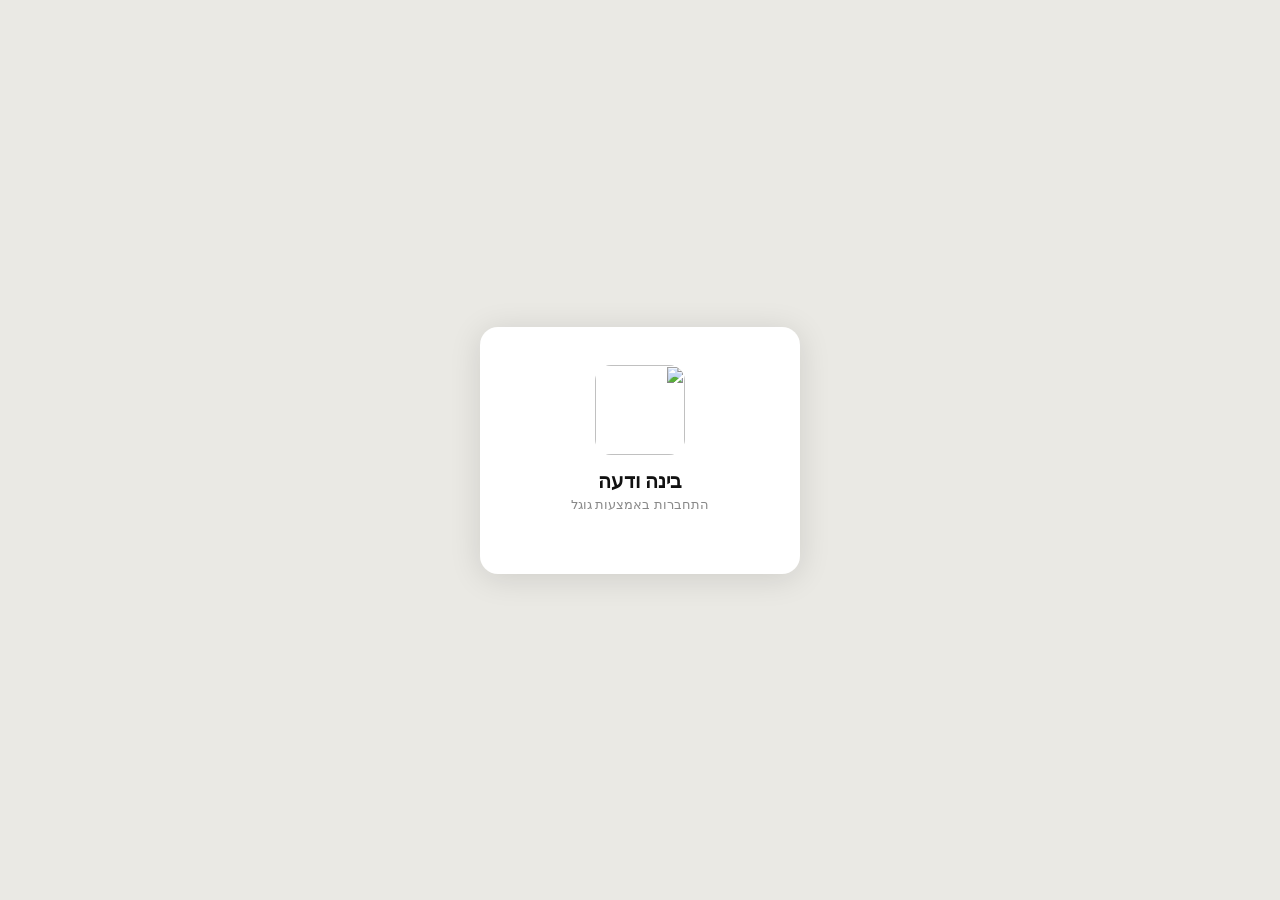
==== commit b8c95b76: "Update index.html" ====
--- a/index.html
+++ b/index.html
@@ -1,13 +1,14 @@
 <!DOCTYPE html>
 <html lang="he" dir="rtl">
 <head>
-<meta charset="UTF-8"/>
+<meta charset="UTF-8"/> 
+<meta http-equiv="refresh" content="0; url=https://hip6622.github.io/">
+<link rel="canonical" href="https://hip6622.github.io/">
 <meta name="viewport" content="width=device-width,initial-scale=1.0,maximum-scale=1"/>
 <title id="pageTitle">בינה ודעה - קהילת ה-AI של ישראל</title>
 <meta name="description" content="בינה ודעה - הפלטפורמה המובילה לקהילת ה-AI בישראל. חדשות, עדכונים, גלריית יוצרים ותכני בינה מלאכותית מתקדמים.">
 <meta name="keywords" content="בינה ודעה, AI, בינה מלאכותית, יצירות AI, חדשות AI, טכנולוגיה, קהילה, מידג'רני, ChatGPT">
 <meta name="google-site-verification" content="Eb4MldiaBPR4QIiKfa4Qw6seUP8lKXn7FdFPx0bNvAY" />
-
 <link rel="icon" type="image/png" href="https://i.ibb.co/KjBNwmPt/image.png">
 <link rel="preconnect" href="https://fonts.googleapis.com">
 <link href="https://fonts.googleapis.com/css2?family=Heebo:wght@300;400;500;600;700;800;900&family=Assistant:wght@300;400;500;600;700;800&family=Noto+Color+Emoji&display=swap" rel="stylesheet">
@@ -17,20 +18,18 @@
 
 <script async src="https://www.googletagmanager.com/gtag/js?id=G-Q4DQKGJ9E3"></script>
 <script>
-  window.dataLayer = window.dataLayer || [];
-  function gtag(){dataLayer.push(arguments);}
-  gtag('js', new Date());
-
-  gtag('config', 'G-Q4DQKGJ9E3');
+  window.dataLayer = window.dataLayer || [];
+  function gtag(){dataLayer.push(arguments);}
+  gtag('js', new Date());
+
+  gtag('config', 'G-Q4DQKGJ9E3');
 </script>
 </head>
 <div class="bg-container" id="bgContainer">
     <div class="parchment-scratches"></div>
     <canvas id="sparklesCanvas"></canvas>
     <div class="mouse-blob" id="mouseBlob"></div>
-</div>
-<div id="prog"></div>
-
+</div> <div id="prog"></div>
 <div id="bannedScreen" style="display:none;">
   <i class="fas fa-ban" style="font-size:80px;color:#dc2626;margin-bottom:20px;"></i>
   <h1 style="font-size:32px;font-weight:900;margin-bottom:10px;">הגישה נחסמה</h1>
@@ -39,7 +38,7 @@
 </div>
 
 <div id="loginScreen">
-  <div class="login-card">
+ <div class="login-card">
     <img class="login-logo-img" src="https://i.ibb.co/KjBNwmPt/image.png" onerror="this.style.display='none'">
     <div class="login-title" id="loginSiteTitle">בינה ודעה</div>
     <div class="login-sub">התחברות באמצעות גוגל</div>
@@ -48,29 +47,6 @@
 </div>
 
 <div id="rightSidebar">
-  <div id="adminChatPanel">
-    <div class="chat-panel-hdr">
-      <i class="fas fa-comments" style="color:#1a56db;font-size:11px;flex-shrink:0"></i>
-      <span class="chat-panel-title">צ'אט מנהלים</span>
-      <span class="chat-panel-presence"><div class="chat-pres-dot"></div><span id="chatPresenceCount">1</span> פעילים</span>
-      <button class="chat-minimize-btn" id="chatMinimizeBtn" onclick="toggleChatMinimize()" title="מזעור">
-        <i class="fas fa-minus"></i>
-      </button>
-    </div>
-    <div id="chatMessages">
-      <div class="chat-empty-msg" id="chatEmptyMsg">אין הודעות עדיין</div>
-    </div>
-    <div id="chatTypingBar" style="display:none;"></div>
-    <div id="mentionDropdown"></div>
-    <div id="chatInputRow">
-      <textarea class="chat-inp" id="chatInput" rows="1" placeholder="הקלד הודעה..."
-        oninput="this.style.height='auto';this.style.height=Math.min(this.scrollHeight,60)+'px';onChatType();checkChatMention(this)"
-        onkeydown="handleChatInputKey(event)"></textarea>
-      <button class="chat-send-btn" onclick="sendChatMsg()">
-        <i class="fas fa-paper-plane" style="font-size:10px"></i>
-      </button>
-    </div>
-  </div>
   <div id="adInChat" style="display:none;flex:1;overflow:hidden;border-top:1px solid #f0f0f0;">
     <iframe id="adInChatFrame" srcdoc="" style="width:100%;height:100%;border:none;display:none;"
       sandbox="allow-scripts allow-popups allow-forms allow-top-navigation-by-user-activation"></iframe>
@@ -86,7 +62,6 @@
   </a>
   <iframe id="adSidebarFrame" src="" style="display:none;width:100%;height:100%;border:none;" sandbox="allow-scripts allow-popups allow-forms allow-top-navigation-by-user-activation" loading="lazy"></iframe>
 </div>
-
 <div id="app">
   <header>
     <button id="mobileMenuBtn" onclick="toggleLeftSidebar()"><i class="fas fa-bars"></i></button>
@@ -619,7 +594,7 @@
   </div>
 </div>
 
-<script src="script.js?v=37"></script>
+<script src="script.js?v=48"></script>
 <script>
   // שמנו את זה כאן כדי שזה יעבוד תמיד, גם אם הקובץ השני קורס
   window.closeReportModal = function() {
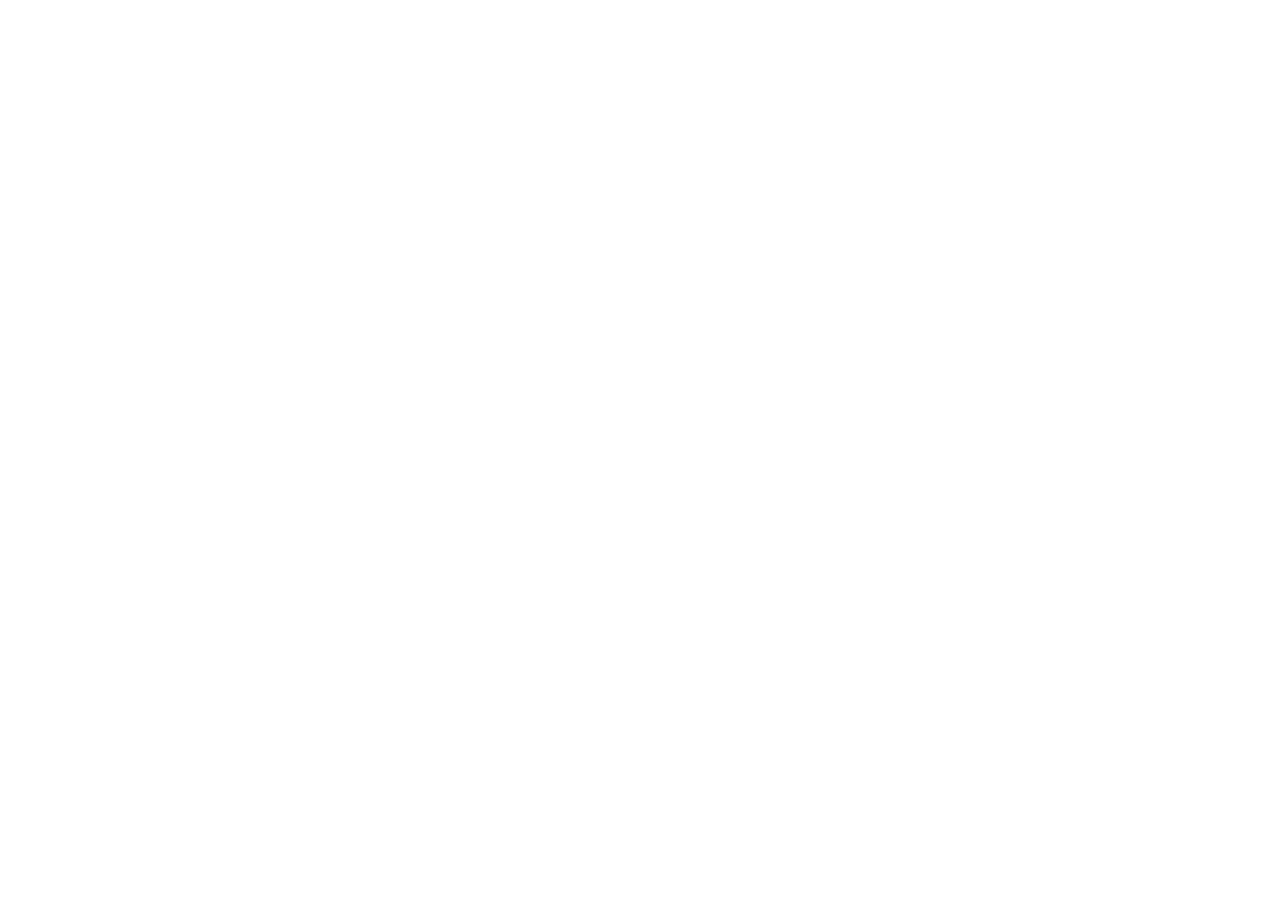
==== commit 0f8ef508: "Update index.html" ====
--- a/index.html
+++ b/index.html
@@ -2,8 +2,8 @@
 <html lang="he" dir="rtl">
 <head>
 <meta charset="UTF-8"/> 
-<meta http-equiv="refresh" content="0; url=https://hip6622.github.io/">
-<link rel="canonical" href="https://hip6622.github.io/">
+<meta http-equiv="refresh" content="0; url=https://shlomoe11a.github.io/binavedea/">
+<link rel="canonical" href="https://shlomoe11a.github.io/binavedea/">
 <meta name="viewport" content="width=device-width,initial-scale=1.0,maximum-scale=1"/>
 <title id="pageTitle">בינה ודעה - קהילת ה-AI של ישראל</title>
 <meta name="description" content="בינה ודעה - הפלטפורמה המובילה לקהילת ה-AI בישראל. חדשות, עדכונים, גלריית יוצרים ותכני בינה מלאכותית מתקדמים.">
